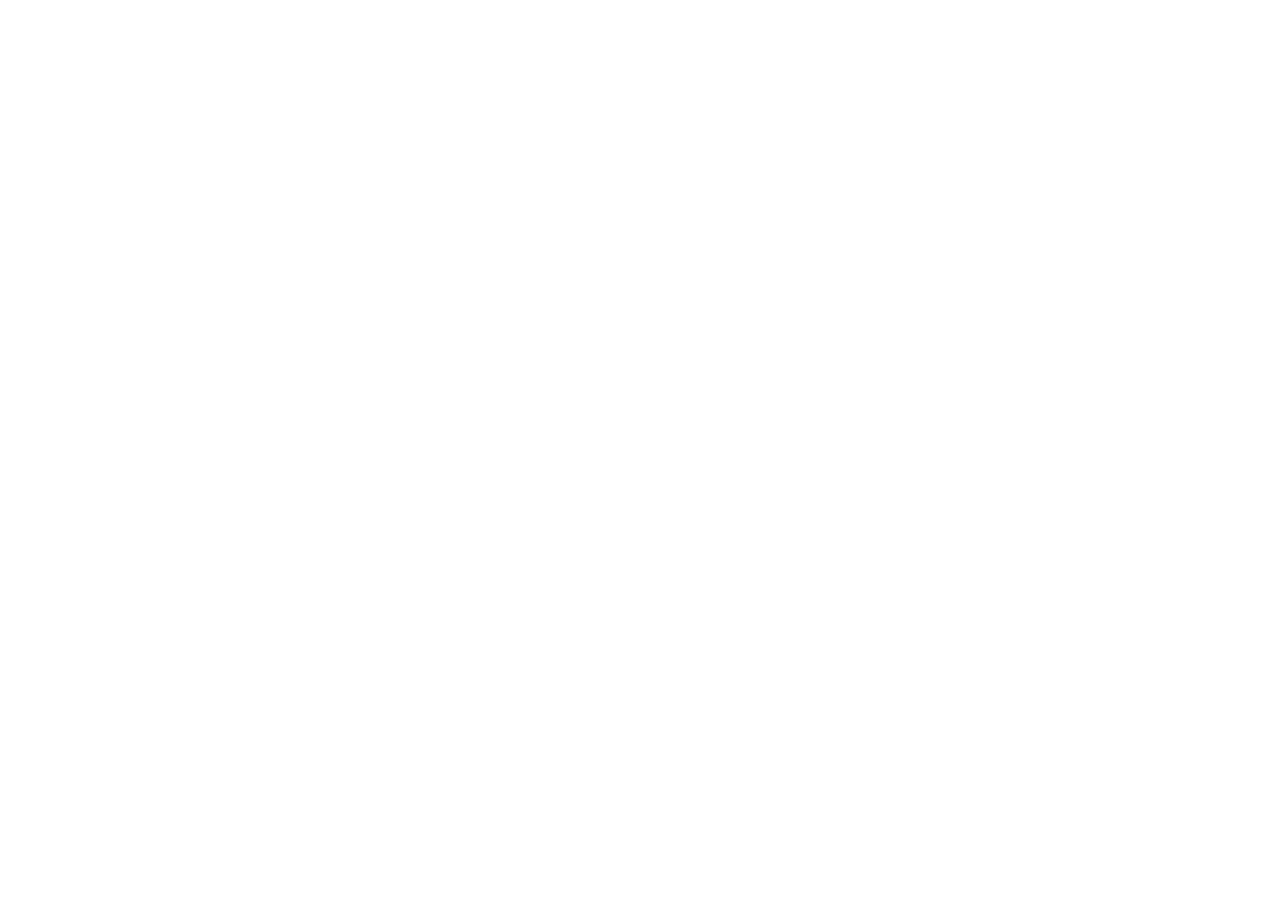
==== src/index.html @ 75b1aa85 "完善页头页尾添加到其他网页的代码 登录的css完成" ====
<!DOCTYPE html>
<html lang="en">
<head>
    <meta charset="UTF-8">
    <meta name="viewport" content="width=device-width, initial-scale=1.0">
    <title>中关村在线企业购</title>
    <link rel="stylesheet" href="css/reset.css">
    <link rel="stylesheet" href="css/index.css">
    <link rel="stylesheet" href="css/header.css">
    <link rel="stylesheet" href="css/footer.css">
</head>
<body>
    <div class="indexHeader"></div>

    <div class="indexFooter"></div>

    <script src="https://cdn.bootcdn.net/ajax/libs/jquery/1.12.4/jquery.js"></script>
    <script src="script/header.js"></script>
    <script src="script/footer.js"></script>
    <script src="script/index.js"></script>
</body>
</html>
---- src/css/header.css ----
header {
    width: 100%;
    height: 30px;
    background-color: #f6f6f6;
    line-height: 30px;
}
.headerBox {
    width: 1200px;
    height: 100%;
    margin: 0 auto;
}
.headerBox .left {
    float: left;
}
.headerBox .right {
    float: right;
}
.headerBox a {
    color: #474747;
}
.headerBox span {
    font-size: 0;
    margin: 0 10px;
    color: #d3ccd3;
    display: inline-block;
    width: 1px;
    height: 10px;
    background: #d3ccd3;
    vertical-align: middle;
}
.header {
    width: 1200px;
    height: 112px;
    margin: 0 auto;
}
.header h1 {
    width: 329px;
    height: 58px;
    background: url(https://icon.zol-img.com.cn/ucdn/b-zol-com/1.0.2/img/logo.34b1b031.png) no-repeat;
    float: left;
    margin: 32px 15px 0 0;
    text-indent: -999px;
}
.header .search {
    width: 600px;
    height: 58px;
    margin: 30px 0 0 80px;
    float: left;
}
.header img {
    width: 80px;
    height: 80px;
    float: right;
    margin: 17px 0 0;
}
.header .searchBox {
    width: 100%;
    height: 38px;
    margin-bottom: 2px;
    position: relative;
}
.header .searchBox .searchInput {
    width: 480px;
    height: 30px;
    border: 2px solid #fd4165;
    border-top-left-radius: 40px;
    border-bottom-left-radius: 40px;
    padding: 2px 8px 2px 34px;
    position: relative;
}
.header .searchBox .searchInput::before {
    content: '';
    width: 15px;
    height: 15px;
    background: url(../img/header_fang.png) no-repeat;
    background-size: 100% 100%;
    position: absolute;
    left: 12px;
    top: 10px;
}
.header .searchBox input {
    width: 480px;
    height: 30px;
    position: absolute;
    border: none;
}
.header .searchBox a {
    width: 74px;
    height: 38px;
    position: absolute;
    top: 0;right: 0;
    border-top-right-radius: 20px;
    border-bottom-right-radius: 20px;
    background: linear-gradient(90deg,#fd4165,#fc002d);
    color: white;
    font-size: 16px;
    line-height: 38px;
    text-align: center;
}
.header .hotWord {
    width: 100%;
    height: 18px;
    line-height: 18px;
    padding-left: 15px;
}
.header .hotWord a {
    color: #666;
    
}
.header .hotWord span {
    display: inline-block;
    width: 1px;
    height: 10px;
    color: #d3ccd3;
    font-size: 0;
    margin: 0 10px;
    background: #d3ccd3;
    vertical-align: middle;
}
---- src/css/footer.css ----
footer {
    width: 100%;
    height: 140px;
    background-color: #302e2e;
    color: #999;
    position: relative;
    bottom: -140px;
}
footer .footerBox {
    width: 1200px;
    height: 100px;
    position: absolute;
    left: 0;right: 0;top: 0;bottom: 0;
    margin: auto;
}
footer .footerBox p {
    width: 1100px;
    margin-top: 13px;
}
footer .footerBox p:first-child .text {
    font-size: 14px;
}
footer .footerBox p:first-child .phone {
    font-size: 18px;
    color: #fc002d;
}
footer .footerBox p:last-child span{
    margin-right: 15px;
}
footer .footerBox>img {
    float: right;
    width: 100px;
    height: 100px;
}
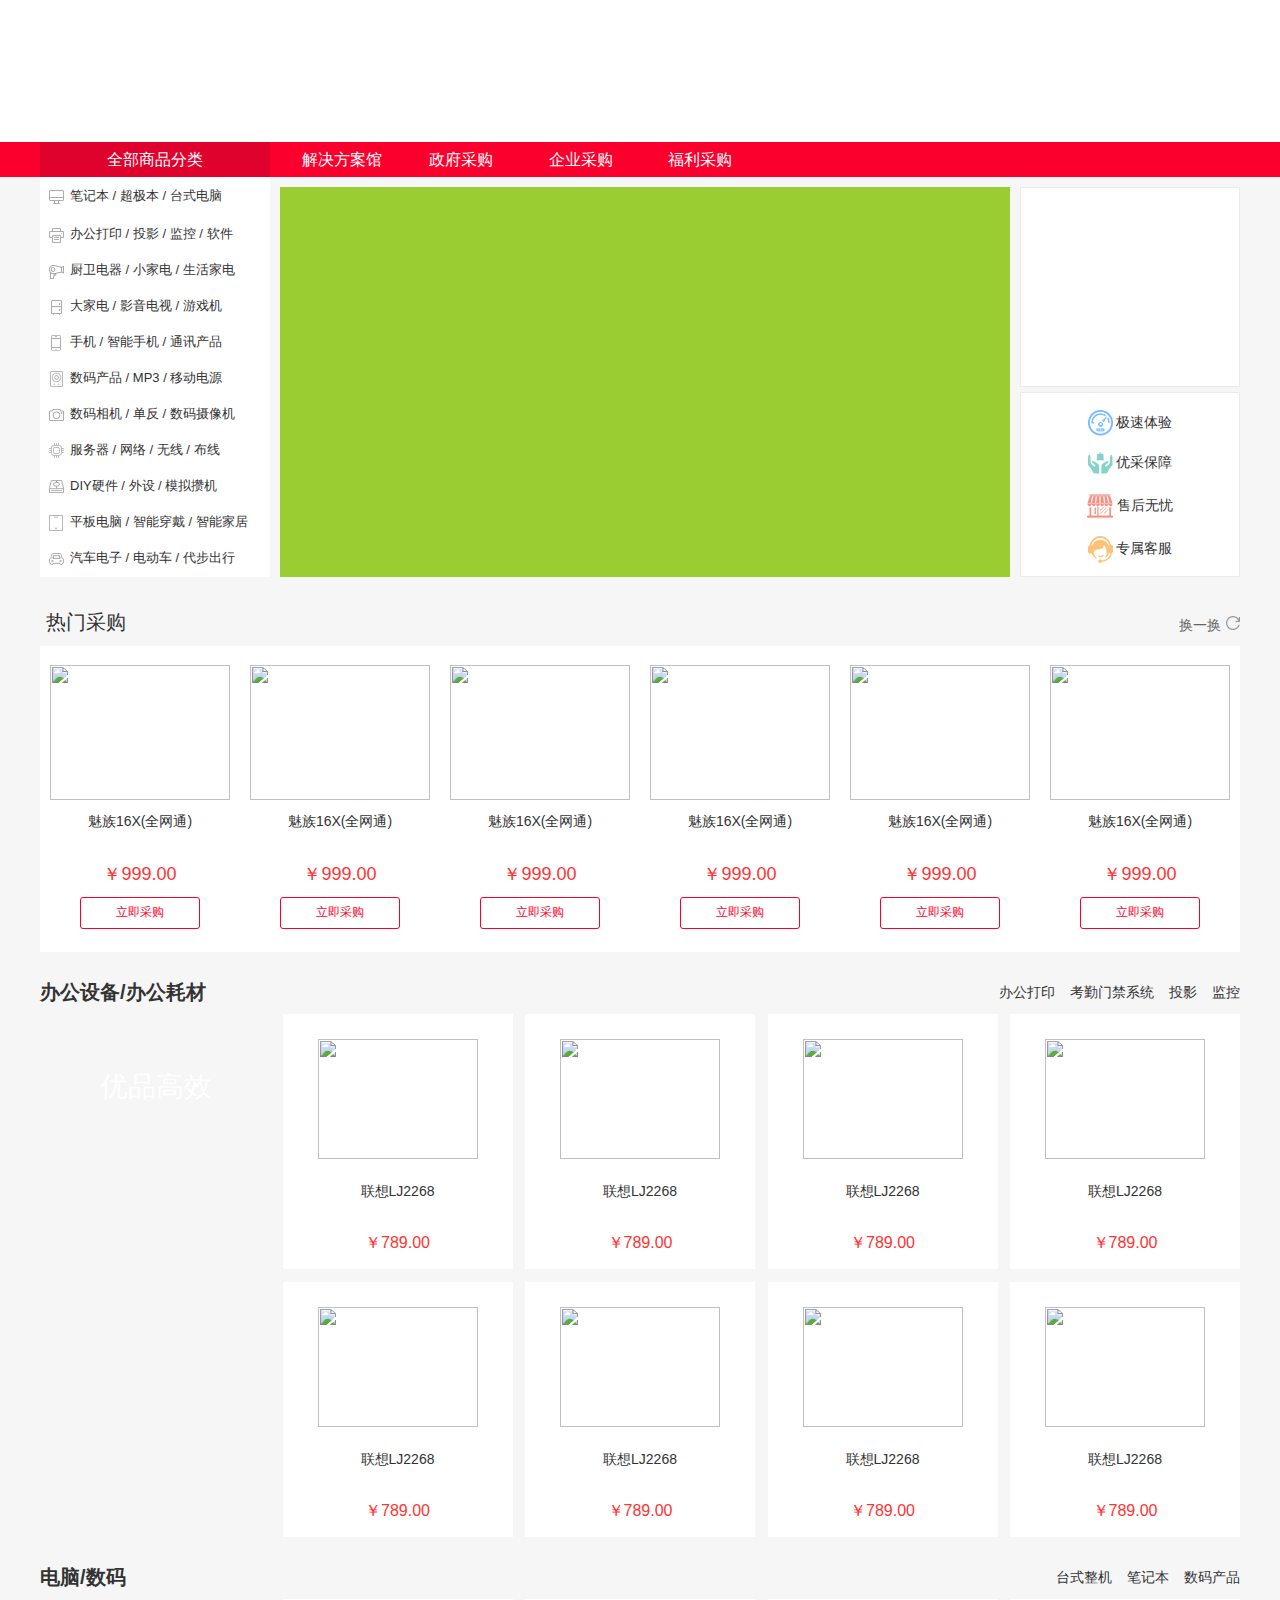
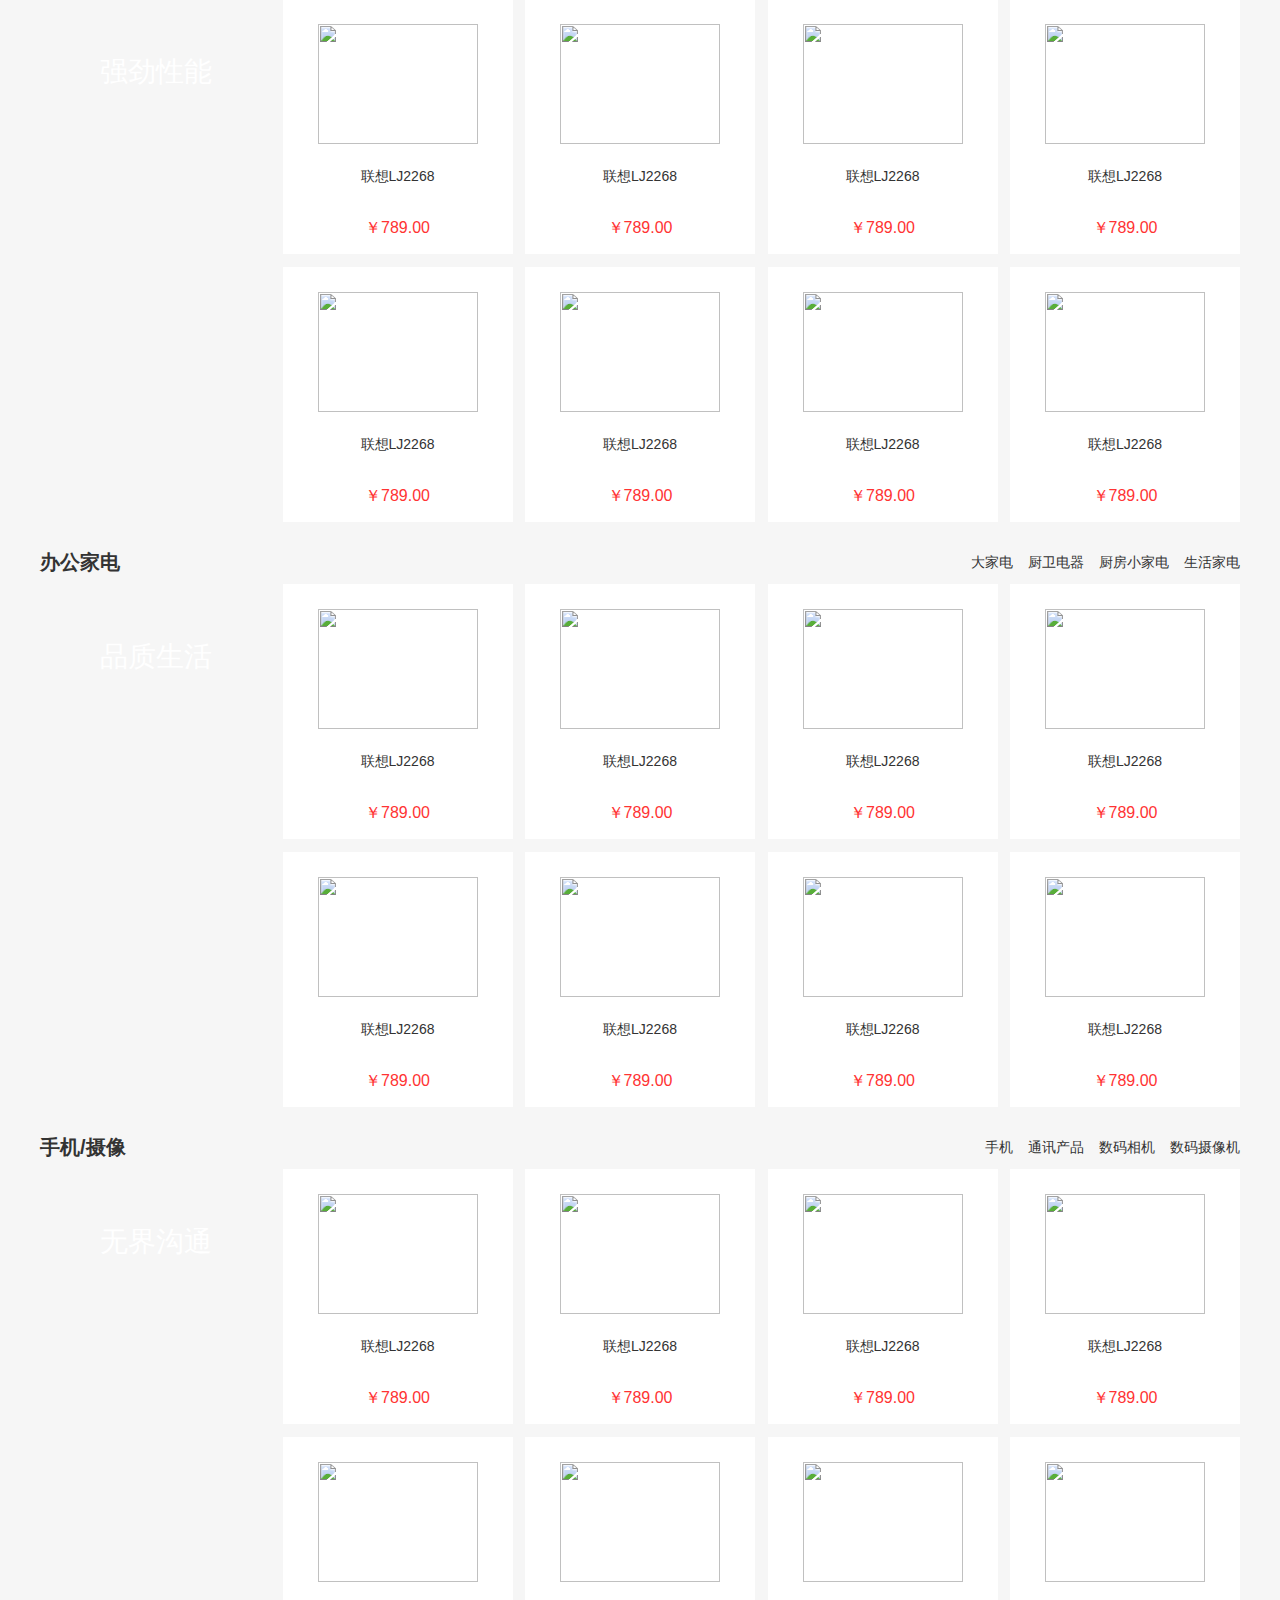
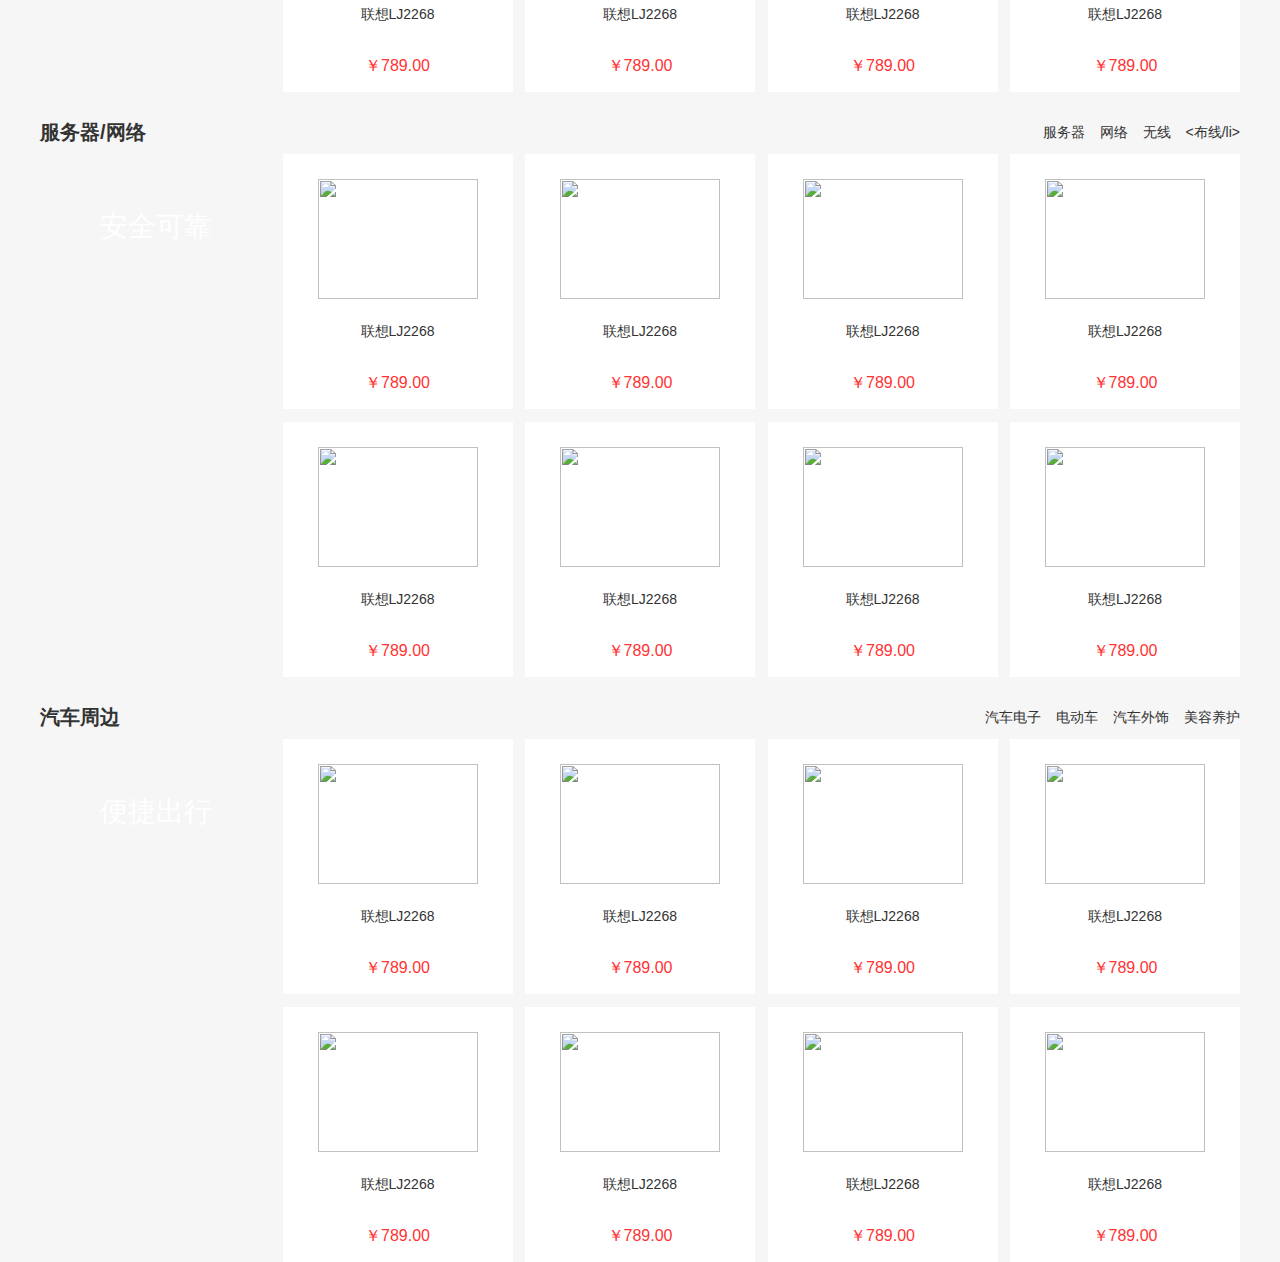
==== commit dfd53136: "首页css完成" ====
--- a/src/index.html
+++ b/src/index.html
@@ -5,13 +5,487 @@
     <meta name="viewport" content="width=device-width, initial-scale=1.0">
     <title>中关村在线企业购</title>
     <link rel="stylesheet" href="css/reset.css">
-    <link rel="stylesheet" href="css/index.css">
     <link rel="stylesheet" href="css/header.css">
     <link rel="stylesheet" href="css/footer.css">
+    <link rel="stylesheet" href="css/index.css">
 </head>
 <body>
+    <!-- 页头 -->
     <div class="indexHeader"></div>
-
+    <!-- 导航栏 -->
+    <div class="navs">
+        <div class="nav">
+            <div class="navlist">
+                <span>全部商品分类</span>
+                <ul>
+                    <li class="list1">
+                        <span>笔记本 / 超极本 / 台式电脑</span>
+                    </li>
+                    <li class="list2">
+                        <span>办公打印 / 投影 / 监控 / 软件</span>
+                    </li>
+                    <li class="list3">
+                        <span>厨卫电器 / 小家电 / 生活家电</span>
+                    </li>
+                    <li class="list4">
+                        <span>大家电 / 影音电视 / 游戏机</span>
+                    </li>
+                    <li class="list5">
+                        <span>手机 / 智能手机 / 通讯产品</span>
+                    </li>
+                    <li class="list6">
+                        <span>数码产品 / MP3 / 移动电源</span>
+                    </li>
+                    <li class="list7">
+                        <span>数码相机 / 单反 / 数码摄像机</span>
+                    </li>
+                    <li class="list8">
+                        <span>服务器 / 网络 / 无线 / 布线</span>
+                    </li>
+                    <li class="list9">
+                        <span>DIY硬件 / 外设 / 模拟攒机</span>
+                    </li>
+                    <li class="list10">
+                        <span>平板电脑 / 智能穿戴 / 智能家居</span>
+                    </li>
+                    <li class="list11">
+                        <span>汽车电子 / 电动车 / 代步出行</span>
+                    </li>
+                </ul>
+            </div>
+            <a href="#">解决方案馆</a>
+            <a href="#">政府采购</a>
+            <a href="#">企业采购</a>
+            <a href="#">福利采购</a>
+        </div>
+    </div>
+    <div class="bigBox">
+        <!-- 详情列表和导航栏 -->
+        <div class="content">
+            <!-- 轮播图 -->
+            <div class="banner"></div>
+            <div class="index_login"></div>
+            <div class="news">
+                <p>
+                    <img src="img/index_content_news1.png" alt="">
+                    <span>极速体验</span>
+                </p>
+                <p>
+                    <img src="img/index_content_news2.png" alt="">
+                    <span>优采保障</span>
+                </p>
+                <p>
+                    <img src="img/index_content_news3.png" alt="">
+                    <span>售后无忧</span>
+                </p>
+                <p>
+                    <img src="img/index_content_news4.png" alt="">
+                    <span>专属客服</span>
+                </p>
+            </div>
+        </div>
+        <!-- 热门采购 -->
+        <div class="procurement">
+            <div class="procurementtop">
+                <span>热门采购</span>
+                <span>换一换</span>
+            </div>
+            <div class="procurementcontent">
+                <ul>
+                    <li>
+                        <img src="https://mercrt-fd.zol-img.com.cn/t_s400x400/g5/M00/05/0B/ChMkJlui7riIUOZCAAD4LybxuM4AAr3ugAaTE0AAPhH540.jpg" alt="">
+                        <p>魅族16X(全网通)</p>
+                        <span>￥999.00</span>
+                        <button>立即采购</button>
+                    </li>
+                    <li>
+                        <img src="https://mercrt-fd.zol-img.com.cn/t_s400x400/g5/M00/05/0B/ChMkJlui7riIUOZCAAD4LybxuM4AAr3ugAaTE0AAPhH540.jpg" alt="">
+                        <p>魅族16X(全网通)</p>
+                        <span>￥999.00</span>
+                        <button>立即采购</button>
+                    </li>
+                    <li>
+                        <img src="https://mercrt-fd.zol-img.com.cn/t_s400x400/g5/M00/05/0B/ChMkJlui7riIUOZCAAD4LybxuM4AAr3ugAaTE0AAPhH540.jpg" alt="">
+                        <p>魅族16X(全网通)</p>
+                        <span>￥999.00</span>
+                        <button>立即采购</button>
+                    </li>
+                    <li>
+                        <img src="https://mercrt-fd.zol-img.com.cn/t_s400x400/g5/M00/05/0B/ChMkJlui7riIUOZCAAD4LybxuM4AAr3ugAaTE0AAPhH540.jpg" alt="">
+                        <p>魅族16X(全网通)</p>
+                        <span>￥999.00</span>
+                        <button>立即采购</button>
+                    </li>
+                    <li>
+                        <img src="https://mercrt-fd.zol-img.com.cn/t_s400x400/g5/M00/05/0B/ChMkJlui7riIUOZCAAD4LybxuM4AAr3ugAaTE0AAPhH540.jpg" alt="">
+                        <p>魅族16X(全网通)</p>
+                        <span>￥999.00</span>
+                        <button>立即采购</button>
+                    </li>
+                    <li>
+                        <img src="https://mercrt-fd.zol-img.com.cn/t_s400x400/g5/M00/05/0B/ChMkJlui7riIUOZCAAD4LybxuM4AAr3ugAaTE0AAPhH540.jpg" alt="">
+                        <p>魅族16X(全网通)</p>
+                        <span>￥999.00</span>
+                        <button>立即采购</button>
+                    </li>
+                </ul>
+            </div>
+        </div>
+        <!-- 分类一 -->
+        <div class="classify1 classify">
+            <div class="classifyText">
+                <span>办公设备/办公耗材</span>
+                <ul>
+                    <li>办公打印</li>
+                    <li>考勤门禁系统</li>
+                    <li>投影</li>
+                    <li>监控</li>
+                </ul>
+            </div>
+            <div class="classifyContent">
+                <div class="classify1Left classifyLeft">
+                    <span>优品高效</span>
+                </div>
+                <ul class="classifyRight">
+                    <li>
+                        <img src="https://mercrt-fd.zol-img.com.cn/t_s400x400/g5/M00/00/06/ChMkJ1vyXLeIcuRPAAC5xSbh4BkAAtPvgMlLUIAALnd778.jpg" alt="">
+                        <p>联想LJ2268</p>
+                        <span>￥789.00</span>
+                    </li>
+                    <li>
+                        <img src="https://mercrt-fd.zol-img.com.cn/t_s400x400/g5/M00/00/06/ChMkJ1vyXLeIcuRPAAC5xSbh4BkAAtPvgMlLUIAALnd778.jpg" alt="">
+                        <p>联想LJ2268</p>
+                        <span>￥789.00</span>
+                    </li>
+                    <li>
+                        <img src="https://mercrt-fd.zol-img.com.cn/t_s400x400/g5/M00/00/06/ChMkJ1vyXLeIcuRPAAC5xSbh4BkAAtPvgMlLUIAALnd778.jpg" alt="">
+                        <p>联想LJ2268</p>
+                        <span>￥789.00</span>
+                    </li>
+                    <li>
+                        <img src="https://mercrt-fd.zol-img.com.cn/t_s400x400/g5/M00/00/06/ChMkJ1vyXLeIcuRPAAC5xSbh4BkAAtPvgMlLUIAALnd778.jpg" alt="">
+                        <p>联想LJ2268</p>
+                        <span>￥789.00</span>
+                    </li>
+                    <li>
+                        <img src="https://mercrt-fd.zol-img.com.cn/t_s400x400/g5/M00/00/06/ChMkJ1vyXLeIcuRPAAC5xSbh4BkAAtPvgMlLUIAALnd778.jpg" alt="">
+                        <p>联想LJ2268</p>
+                        <span>￥789.00</span>
+                    </li>
+                    <li>
+                        <img src="https://mercrt-fd.zol-img.com.cn/t_s400x400/g5/M00/00/06/ChMkJ1vyXLeIcuRPAAC5xSbh4BkAAtPvgMlLUIAALnd778.jpg" alt="">
+                        <p>联想LJ2268</p>
+                        <span>￥789.00</span>
+                    </li>
+                    <li>
+                        <img src="https://mercrt-fd.zol-img.com.cn/t_s400x400/g5/M00/00/06/ChMkJ1vyXLeIcuRPAAC5xSbh4BkAAtPvgMlLUIAALnd778.jpg" alt="">
+                        <p>联想LJ2268</p>
+                        <span>￥789.00</span>
+                    </li>
+                    <li>
+                        <img src="https://mercrt-fd.zol-img.com.cn/t_s400x400/g5/M00/00/06/ChMkJ1vyXLeIcuRPAAC5xSbh4BkAAtPvgMlLUIAALnd778.jpg" alt="">
+                        <p>联想LJ2268</p>
+                        <span>￥789.00</span>
+                    </li>
+                </ul>
+            </div>
+        </div>
+        <!-- 分类二 -->
+        <div class="classify2 classify">
+            <div class="classifyText">
+                <span>电脑/数码</span>
+                <ul>
+                    <li>台式整机</li>
+                    <li>笔记本</li>
+                    <li>数码产品</li>
+                </ul>
+            </div>
+            <div class="classifyContent">
+                <div class="classify2Left classifyLeft">
+                    <span>强劲性能</span>
+                </div>
+                <ul class="classifyRight">
+                    <li>
+                        <img src="https://mercrt-fd.zol-img.com.cn/t_s400x400/g5/M00/00/06/ChMkJ1vyXLeIcuRPAAC5xSbh4BkAAtPvgMlLUIAALnd778.jpg" alt="">
+                        <p>联想LJ2268</p>
+                        <span>￥789.00</span>
+                    </li>
+                    <li>
+                        <img src="https://mercrt-fd.zol-img.com.cn/t_s400x400/g5/M00/00/06/ChMkJ1vyXLeIcuRPAAC5xSbh4BkAAtPvgMlLUIAALnd778.jpg" alt="">
+                        <p>联想LJ2268</p>
+                        <span>￥789.00</span>
+                    </li>
+                    <li>
+                        <img src="https://mercrt-fd.zol-img.com.cn/t_s400x400/g5/M00/00/06/ChMkJ1vyXLeIcuRPAAC5xSbh4BkAAtPvgMlLUIAALnd778.jpg" alt="">
+                        <p>联想LJ2268</p>
+                        <span>￥789.00</span>
+                    </li>
+                    <li>
+                        <img src="https://mercrt-fd.zol-img.com.cn/t_s400x400/g5/M00/00/06/ChMkJ1vyXLeIcuRPAAC5xSbh4BkAAtPvgMlLUIAALnd778.jpg" alt="">
+                        <p>联想LJ2268</p>
+                        <span>￥789.00</span>
+                    </li>
+                    <li>
+                        <img src="https://mercrt-fd.zol-img.com.cn/t_s400x400/g5/M00/00/06/ChMkJ1vyXLeIcuRPAAC5xSbh4BkAAtPvgMlLUIAALnd778.jpg" alt="">
+                        <p>联想LJ2268</p>
+                        <span>￥789.00</span>
+                    </li>
+                    <li>
+                        <img src="https://mercrt-fd.zol-img.com.cn/t_s400x400/g5/M00/00/06/ChMkJ1vyXLeIcuRPAAC5xSbh4BkAAtPvgMlLUIAALnd778.jpg" alt="">
+                        <p>联想LJ2268</p>
+                        <span>￥789.00</span>
+                    </li>
+                    <li>
+                        <img src="https://mercrt-fd.zol-img.com.cn/t_s400x400/g5/M00/00/06/ChMkJ1vyXLeIcuRPAAC5xSbh4BkAAtPvgMlLUIAALnd778.jpg" alt="">
+                        <p>联想LJ2268</p>
+                        <span>￥789.00</span>
+                    </li>
+                    <li>
+                        <img src="https://mercrt-fd.zol-img.com.cn/t_s400x400/g5/M00/00/06/ChMkJ1vyXLeIcuRPAAC5xSbh4BkAAtPvgMlLUIAALnd778.jpg" alt="">
+                        <p>联想LJ2268</p>
+                        <span>￥789.00</span>
+                    </li>
+                </ul>
+            </div>
+        </div>
+        <!-- 分类三 -->
+        <div class="classify3 classify">
+            <div class="classifyText">
+                <span>办公家电</span>
+                <ul>
+                    <li>大家电</li>
+                    <li>厨卫电器</li>
+                    <li>厨房小家电</li>
+                    <li>生活家电</li>
+                </ul>
+            </div>
+            <div class="classifyContent">
+                <div class="classify3Left classifyLeft">
+                    <span>品质生活</span>
+                </div>
+                <ul class="classifyRight">
+                    <li>
+                        <img src="https://mercrt-fd.zol-img.com.cn/t_s400x400/g5/M00/00/06/ChMkJ1vyXLeIcuRPAAC5xSbh4BkAAtPvgMlLUIAALnd778.jpg" alt="">
+                        <p>联想LJ2268</p>
+                        <span>￥789.00</span>
+                    </li>
+                    <li>
+                        <img src="https://mercrt-fd.zol-img.com.cn/t_s400x400/g5/M00/00/06/ChMkJ1vyXLeIcuRPAAC5xSbh4BkAAtPvgMlLUIAALnd778.jpg" alt="">
+                        <p>联想LJ2268</p>
+                        <span>￥789.00</span>
+                    </li>
+                    <li>
+                        <img src="https://mercrt-fd.zol-img.com.cn/t_s400x400/g5/M00/00/06/ChMkJ1vyXLeIcuRPAAC5xSbh4BkAAtPvgMlLUIAALnd778.jpg" alt="">
+                        <p>联想LJ2268</p>
+                        <span>￥789.00</span>
+                    </li>
+                    <li>
+                        <img src="https://mercrt-fd.zol-img.com.cn/t_s400x400/g5/M00/00/06/ChMkJ1vyXLeIcuRPAAC5xSbh4BkAAtPvgMlLUIAALnd778.jpg" alt="">
+                        <p>联想LJ2268</p>
+                        <span>￥789.00</span>
+                    </li>
+                    <li>
+                        <img src="https://mercrt-fd.zol-img.com.cn/t_s400x400/g5/M00/00/06/ChMkJ1vyXLeIcuRPAAC5xSbh4BkAAtPvgMlLUIAALnd778.jpg" alt="">
+                        <p>联想LJ2268</p>
+                        <span>￥789.00</span>
+                    </li>
+                    <li>
+                        <img src="https://mercrt-fd.zol-img.com.cn/t_s400x400/g5/M00/00/06/ChMkJ1vyXLeIcuRPAAC5xSbh4BkAAtPvgMlLUIAALnd778.jpg" alt="">
+                        <p>联想LJ2268</p>
+                        <span>￥789.00</span>
+                    </li>
+                    <li>
+                        <img src="https://mercrt-fd.zol-img.com.cn/t_s400x400/g5/M00/00/06/ChMkJ1vyXLeIcuRPAAC5xSbh4BkAAtPvgMlLUIAALnd778.jpg" alt="">
+                        <p>联想LJ2268</p>
+                        <span>￥789.00</span>
+                    </li>
+                    <li>
+                        <img src="https://mercrt-fd.zol-img.com.cn/t_s400x400/g5/M00/00/06/ChMkJ1vyXLeIcuRPAAC5xSbh4BkAAtPvgMlLUIAALnd778.jpg" alt="">
+                        <p>联想LJ2268</p>
+                        <span>￥789.00</span>
+                    </li>
+                </ul>
+            </div>
+        </div>
+        <!-- 分类四 -->
+        <div class="classify4 classify">
+            <div class="classifyText">
+                <span>手机/摄像</span>
+                <ul>
+                    <li>手机</li>
+                    <li>通讯产品</li>
+                    <li>数码相机</li>
+                    <li>数码摄像机</li>
+                </ul>
+            </div>
+            <div class="classifyContent">
+                <div class="classify4Left classifyLeft">
+                    <span>无界沟通</span>
+                </div>
+                <ul class="classifyRight">
+                    <li>
+                        <img src="https://mercrt-fd.zol-img.com.cn/t_s400x400/g5/M00/00/06/ChMkJ1vyXLeIcuRPAAC5xSbh4BkAAtPvgMlLUIAALnd778.jpg" alt="">
+                        <p>联想LJ2268</p>
+                        <span>￥789.00</span>
+                    </li>
+                    <li>
+                        <img src="https://mercrt-fd.zol-img.com.cn/t_s400x400/g5/M00/00/06/ChMkJ1vyXLeIcuRPAAC5xSbh4BkAAtPvgMlLUIAALnd778.jpg" alt="">
+                        <p>联想LJ2268</p>
+                        <span>￥789.00</span>
+                    </li>
+                    <li>
+                        <img src="https://mercrt-fd.zol-img.com.cn/t_s400x400/g5/M00/00/06/ChMkJ1vyXLeIcuRPAAC5xSbh4BkAAtPvgMlLUIAALnd778.jpg" alt="">
+                        <p>联想LJ2268</p>
+                        <span>￥789.00</span>
+                    </li>
+                    <li>
+                        <img src="https://mercrt-fd.zol-img.com.cn/t_s400x400/g5/M00/00/06/ChMkJ1vyXLeIcuRPAAC5xSbh4BkAAtPvgMlLUIAALnd778.jpg" alt="">
+                        <p>联想LJ2268</p>
+                        <span>￥789.00</span>
+                    </li>
+                    <li>
+                        <img src="https://mercrt-fd.zol-img.com.cn/t_s400x400/g5/M00/00/06/ChMkJ1vyXLeIcuRPAAC5xSbh4BkAAtPvgMlLUIAALnd778.jpg" alt="">
+                        <p>联想LJ2268</p>
+                        <span>￥789.00</span>
+                    </li>
+                    <li>
+                        <img src="https://mercrt-fd.zol-img.com.cn/t_s400x400/g5/M00/00/06/ChMkJ1vyXLeIcuRPAAC5xSbh4BkAAtPvgMlLUIAALnd778.jpg" alt="">
+                        <p>联想LJ2268</p>
+                        <span>￥789.00</span>
+                    </li>
+                    <li>
+                        <img src="https://mercrt-fd.zol-img.com.cn/t_s400x400/g5/M00/00/06/ChMkJ1vyXLeIcuRPAAC5xSbh4BkAAtPvgMlLUIAALnd778.jpg" alt="">
+                        <p>联想LJ2268</p>
+                        <span>￥789.00</span>
+                    </li>
+                    <li>
+                        <img src="https://mercrt-fd.zol-img.com.cn/t_s400x400/g5/M00/00/06/ChMkJ1vyXLeIcuRPAAC5xSbh4BkAAtPvgMlLUIAALnd778.jpg" alt="">
+                        <p>联想LJ2268</p>
+                        <span>￥789.00</span>
+                    </li>
+                </ul>
+            </div>
+        </div>
+        <!-- 分类五 -->
+        <div class="classify5 classify">
+            <div class="classifyText">
+                <span>服务器/网络</span>
+                <ul>
+                    <li>服务器</li>
+                    <li>网络</li>
+                    <li>无线</li>
+                    <li><布线/li>
+                </ul>
+            </div>
+            <div class="classifyContent">
+                <div class="classify5Left classifyLeft">
+                    <span>安全可靠</span>
+                </div>
+                <ul class="classifyRight">
+                    <li>
+                        <img src="https://mercrt-fd.zol-img.com.cn/t_s400x400/g5/M00/00/06/ChMkJ1vyXLeIcuRPAAC5xSbh4BkAAtPvgMlLUIAALnd778.jpg" alt="">
+                        <p>联想LJ2268</p>
+                        <span>￥789.00</span>
+                    </li>
+                    <li>
+                        <img src="https://mercrt-fd.zol-img.com.cn/t_s400x400/g5/M00/00/06/ChMkJ1vyXLeIcuRPAAC5xSbh4BkAAtPvgMlLUIAALnd778.jpg" alt="">
+                        <p>联想LJ2268</p>
+                        <span>￥789.00</span>
+                    </li>
+                    <li>
+                        <img src="https://mercrt-fd.zol-img.com.cn/t_s400x400/g5/M00/00/06/ChMkJ1vyXLeIcuRPAAC5xSbh4BkAAtPvgMlLUIAALnd778.jpg" alt="">
+                        <p>联想LJ2268</p>
+                        <span>￥789.00</span>
+                    </li>
+                    <li>
+                        <img src="https://mercrt-fd.zol-img.com.cn/t_s400x400/g5/M00/00/06/ChMkJ1vyXLeIcuRPAAC5xSbh4BkAAtPvgMlLUIAALnd778.jpg" alt="">
+                        <p>联想LJ2268</p>
+                        <span>￥789.00</span>
+                    </li>
+                    <li>
+                        <img src="https://mercrt-fd.zol-img.com.cn/t_s400x400/g5/M00/00/06/ChMkJ1vyXLeIcuRPAAC5xSbh4BkAAtPvgMlLUIAALnd778.jpg" alt="">
+                        <p>联想LJ2268</p>
+                        <span>￥789.00</span>
+                    </li>
+                    <li>
+                        <img src="https://mercrt-fd.zol-img.com.cn/t_s400x400/g5/M00/00/06/ChMkJ1vyXLeIcuRPAAC5xSbh4BkAAtPvgMlLUIAALnd778.jpg" alt="">
+                        <p>联想LJ2268</p>
+                        <span>￥789.00</span>
+                    </li>
+                    <li>
+                        <img src="https://mercrt-fd.zol-img.com.cn/t_s400x400/g5/M00/00/06/ChMkJ1vyXLeIcuRPAAC5xSbh4BkAAtPvgMlLUIAALnd778.jpg" alt="">
+                        <p>联想LJ2268</p>
+                        <span>￥789.00</span>
+                    </li>
+                    <li>
+                        <img src="https://mercrt-fd.zol-img.com.cn/t_s400x400/g5/M00/00/06/ChMkJ1vyXLeIcuRPAAC5xSbh4BkAAtPvgMlLUIAALnd778.jpg" alt="">
+                        <p>联想LJ2268</p>
+                        <span>￥789.00</span>
+                    </li>
+                </ul>
+            </div>
+        </div>
+        <!-- 分类六 -->
+        <div class="classify6 classify">
+            <div class="classifyText">
+                <span>汽车周边</span>
+                <ul>
+                    <li>汽车电子</li>
+                    <li>电动车</li>
+                    <li>汽车外饰</li>
+                    <li>美容养护</li>
+                </ul>
+            </div>
+            <div class="classifyContent">
+                <div class="classify6Left classifyLeft">
+                    <span>便捷出行</span>
+                </div>
+                <ul class="classifyRight">
+                    <li>
+                        <img src="https://mercrt-fd.zol-img.com.cn/t_s400x400/g5/M00/00/06/ChMkJ1vyXLeIcuRPAAC5xSbh4BkAAtPvgMlLUIAALnd778.jpg" alt="">
+                        <p>联想LJ2268</p>
+                        <span>￥789.00</span>
+                    </li>
+                    <li>
+                        <img src="https://mercrt-fd.zol-img.com.cn/t_s400x400/g5/M00/00/06/ChMkJ1vyXLeIcuRPAAC5xSbh4BkAAtPvgMlLUIAALnd778.jpg" alt="">
+                        <p>联想LJ2268</p>
+                        <span>￥789.00</span>
+                    </li>
+                    <li>
+                        <img src="https://mercrt-fd.zol-img.com.cn/t_s400x400/g5/M00/00/06/ChMkJ1vyXLeIcuRPAAC5xSbh4BkAAtPvgMlLUIAALnd778.jpg" alt="">
+                        <p>联想LJ2268</p>
+                        <span>￥789.00</span>
+                    </li>
+                    <li>
+                        <img src="https://mercrt-fd.zol-img.com.cn/t_s400x400/g5/M00/00/06/ChMkJ1vyXLeIcuRPAAC5xSbh4BkAAtPvgMlLUIAALnd778.jpg" alt="">
+                        <p>联想LJ2268</p>
+                        <span>￥789.00</span>
+                    </li>
+                    <li>
+                        <img src="https://mercrt-fd.zol-img.com.cn/t_s400x400/g5/M00/00/06/ChMkJ1vyXLeIcuRPAAC5xSbh4BkAAtPvgMlLUIAALnd778.jpg" alt="">
+                        <p>联想LJ2268</p>
+                        <span>￥789.00</span>
+                    </li>
+                    <li>
+                        <img src="https://mercrt-fd.zol-img.com.cn/t_s400x400/g5/M00/00/06/ChMkJ1vyXLeIcuRPAAC5xSbh4BkAAtPvgMlLUIAALnd778.jpg" alt="">
+                        <p>联想LJ2268</p>
+                        <span>￥789.00</span>
+                    </li>
+                    <li>
+                        <img src="https://mercrt-fd.zol-img.com.cn/t_s400x400/g5/M00/00/06/ChMkJ1vyXLeIcuRPAAC5xSbh4BkAAtPvgMlLUIAALnd778.jpg" alt="">
+                        <p>联想LJ2268</p>
+                        <span>￥789.00</span>
+                    </li>
+                    <li>
+                        <img src="https://mercrt-fd.zol-img.com.cn/t_s400x400/g5/M00/00/06/ChMkJ1vyXLeIcuRPAAC5xSbh4BkAAtPvgMlLUIAALnd778.jpg" alt="">
+                        <p>联想LJ2268</p>
+                        <span>￥789.00</span>
+                    </li>
+                </ul>
+            </div>
+        </div>
+    </div>
+    <!-- 页尾 -->
     <div class="indexFooter"></div>
 
     <script src="https://cdn.bootcdn.net/ajax/libs/jquery/1.12.4/jquery.js"></script>
--- a/src/css/footer.css
+++ b/src/css/footer.css
@@ -4,7 +4,6 @@
     background-color: #302e2e;
     color: #999;
     position: relative;
-    bottom: -140px;
 }
 footer .footerBox {
     width: 1200px;
--- a/src/css/index.css
+++ b/src/css/index.css
@@ -0,0 +1,371 @@
+.indexHeader {
+  height: 142px;
+}
+
+.bigBox {
+  background-color: #f6f6f6;
+}
+
+.navs {
+  width: 100%;
+  height: 35px;
+  line-height: 35px;
+  background: #fc002d;
+  color: white;
+  font-size: 16px;
+}
+
+.nav {
+  width: 1200px;
+  height: 100%;
+  margin: 0 auto;
+}
+.nav .navlist {
+  width: 230px;
+  height: 100%;
+  display: inline-block;
+  text-align: center;
+  background: #df022d;
+  margin-right: 10px;
+  position: relative;
+}
+.nav .navlist ul {
+  width: 100%;
+  position: absolute;
+  top: 35px;
+  left: 0;
+  background-color: white;
+}
+.nav .navlist ul li {
+  height: 36px;
+  line-height: 38px;
+  color: #333;
+  font-size: 13px;
+  text-align: left;
+  padding-left: 30px;
+  position: relative;
+}
+.nav .navlist ul li::before {
+  content: '';
+  display: inline-block;
+  width: 17px;
+  height: 18px;
+  background: url(../img/index_nav_li.png) no-repeat;
+  position: absolute;
+  left: 8px;
+  top: 11px;
+}
+.nav .navlist ul li:hover {
+  background: #fc002d;
+  color: #fff;
+}
+.nav .navlist ul li:hover::before {
+  background-image: url(../img/index_nav_li_hover.png);
+}
+.nav a {
+  width: 115px;
+  height: 100%;
+  display: inline-block;
+  color: white;
+  text-align: center;
+}
+.nav a:hover {
+  background: #df022d;
+}
+
+.nav .navlist ul .list1 {
+  height: 38px;
+}
+.nav .navlist ul .list1::before {
+  background-position-y: 1px;
+}
+
+.nav .navlist ul .list2::before {
+  background-position-y: -32px;
+}
+
+.nav .navlist ul .list3::before {
+  background-position-y: -67px;
+}
+
+.nav .navlist ul .list4::before {
+  background-position-y: -101px;
+}
+
+.nav .navlist ul .list5::before {
+  background-position-y: -134px;
+}
+
+.nav .navlist ul .list6::before {
+  background-position-y: -168px;
+}
+
+.nav .navlist ul .list7::before {
+  background-position-y: -202px;
+}
+
+.nav .navlist ul .list8::before {
+  background-position-y: -237px;
+}
+
+.nav .navlist ul .list9::before {
+  background-position-y: -271px;
+}
+
+.nav .navlist ul .list10::before {
+  background-position-y: -304px;
+}
+
+.nav .navlist ul .list11 {
+  height: 38px;
+}
+.nav .navlist ul .list11::before {
+  background-position-y: -339px;
+}
+
+.content {
+  width: 1200px;
+  height: 400px;
+  margin: 0 auto 34px;
+  position: relative;
+}
+.content .banner {
+  width: 730px;
+  height: 390px;
+  position: absolute;
+  top: 10px;
+  left: 240px;
+  background-color: yellowgreen;
+}
+.content .index_login, .content .news {
+  width: 218px;
+  position: absolute;
+  right: 0;
+  background-color: white;
+  border: 1px solid #ebebeb;
+}
+.content .index_login {
+  height: 198px;
+  top: 10px;
+}
+.content .news {
+  height: 183px;
+  bottom: 0px;
+}
+.content .news p {
+  width: 100%;
+  height: 26px;
+  text-align: center;
+  font-size: 14px;
+  margin-bottom: 16px;
+}
+.content .news p img {
+  vertical-align: middle;
+}
+.content .news p:first-child {
+  margin-top: 17px;
+}
+
+.procurement {
+  width: 1200px;
+  height: 341px;
+  margin: 0 auto;
+}
+
+.procurementtop {
+  width: 100%;
+  height: 28px;
+}
+.procurementtop span:first-child {
+  height: 100%;
+  font-size: 20px;
+  color: #333;
+  float: left;
+  margin-left: 6px;
+}
+.procurementtop span:last-child {
+  height: 100%;
+  font-size: 14px;
+  color: #666;
+  float: right;
+  line-height: 28px;
+}
+.procurementtop span:last-child::after {
+  content: '';
+  display: inline-block;
+  width: 14px;
+  height: 14px;
+  margin-left: 5px;
+  background: url(../img/index_procurement.png);
+}
+
+.procurementcontent {
+  width: 1200px;
+  height: 306px;
+  margin-top: 7px;
+}
+.procurementcontent ul {
+  width: 100%;
+  height: 100%;
+  background-color: white;
+}
+.procurementcontent ul li {
+  width: 200px;
+  height: 100%;
+  float: left;
+}
+.procurementcontent ul li img {
+  width: 180px;
+  height: 135px;
+  margin: 19px 10px 0;
+}
+.procurementcontent ul li p {
+  width: 181px;
+  height: 40px;
+  font-size: 14px;
+  margin: 10px auto;
+  text-align: center;
+}
+.procurementcontent ul li span {
+  display: block;
+  width: 100%;
+  color: #f33;
+  font-size: 18px;
+  text-align: center;
+}
+.procurementcontent ul li button {
+  display: block;
+  width: 120px;
+  height: 32px;
+  color: #fc002d;
+  margin-top: 13px;
+  background-color: white;
+  border: 1px solid #fc002d;
+  border-radius: 3px;
+  margin: 13px auto 0;
+}
+.procurementcontent ul li:hover img {
+  width: 189px;
+  height: 142px;
+  margin: 12px 5.5px 0;
+}
+.procurementcontent ul li:hover p {
+  color: #fc002d;
+}
+
+.classify {
+  width: 1200px;
+  height: 565px;
+  margin: 0 auto;
+  margin-top: 20px;
+}
+
+.classifyText {
+  width: 100%;
+  height: 40px;
+  margin-bottom: 2px;
+}
+.classifyText span {
+  display: inline-block;
+  height: 40px;
+  line-height: 40px;
+  font-size: 20px;
+  font-weight: bold;
+}
+.classifyText ul {
+  float: right;
+  height: 40px;
+  line-height: 40px;
+}
+.classifyText ul li {
+  float: left;
+  font-size: 14px;
+  margin-left: 15px;
+}
+.classifyText ul li:hover {
+  color: #fc002d;
+}
+
+.classifyContent {
+  width: 100%;
+  height: 523px;
+}
+.classifyContent .classifyLeft {
+  width: 230px;
+  height: 100%;
+  float: left;
+  position: relative;
+}
+.classifyContent .classifyLeft span {
+  font-size: 28px;
+  color: white;
+  position: absolute;
+  left: 60px;
+  top: 57px;
+}
+.classifyContent .classifyRight {
+  width: 970px;
+  height: 100%;
+  float: left;
+}
+.classifyContent .classifyRight li {
+  width: 230px;
+  height: 255px;
+  float: left;
+  margin: 0 0 13px 12.5px;
+  background-color: white;
+}
+.classifyContent .classifyRight li img {
+  width: 160px;
+  height: 120px;
+  margin: 25px 35px 0;
+}
+.classifyContent .classifyRight li p {
+  width: 183px;
+  height: 35px;
+  font-size: 14px;
+  margin: 21px auto 0;
+  text-align: center;
+}
+.classifyContent .classifyRight li span {
+  display: block;
+  width: 100%;
+  font-size: 16px;
+  color: #f33;
+  text-align: center;
+  margin-top: 15px;
+}
+.classifyContent .classifyRight li:hover img {
+  width: 176px;
+  height: 132px;
+  margin: 13px 27px 0;
+}
+.classifyContent .classifyRight li:hover p {
+  color: #fc002d;
+}
+
+.classify1Left {
+  background: url(https://icon.zol-img.com.cn/ucdn/b-zol-com/1.0.2/img/floor01.ce043a8d.jpg) no-repeat;
+}
+
+.classify2Left {
+  background: url(https://icon.zol-img.com.cn/ucdn/b-zol-com/1.0.2/img/floor02.cfb61c0c.jpg) no-repeat;
+}
+
+.classify3Left {
+  background: url(https://icon.zol-img.com.cn/ucdn/b-zol-com/1.0.2/img/floor03.41be7eec.jpg) no-repeat;
+}
+
+.classify4Left {
+  background: url(https://icon.zol-img.com.cn/ucdn/b-zol-com/1.0.2/img/floor04.06c3415b.jpg) no-repeat;
+}
+
+.classify5Left {
+  background: url(https://icon.zol-img.com.cn/ucdn/b-zol-com/1.0.2/img/floor05.e4b55abb.jpg) no-repeat;
+}
+
+.classify6Left {
+  background: url(https://icon.zol-img.com.cn/ucdn/b-zol-com/1.0.2/img/floor06.9b772be5.jpg) no-repeat;
+}
+
+/*# sourceMappingURL=index.css.map */
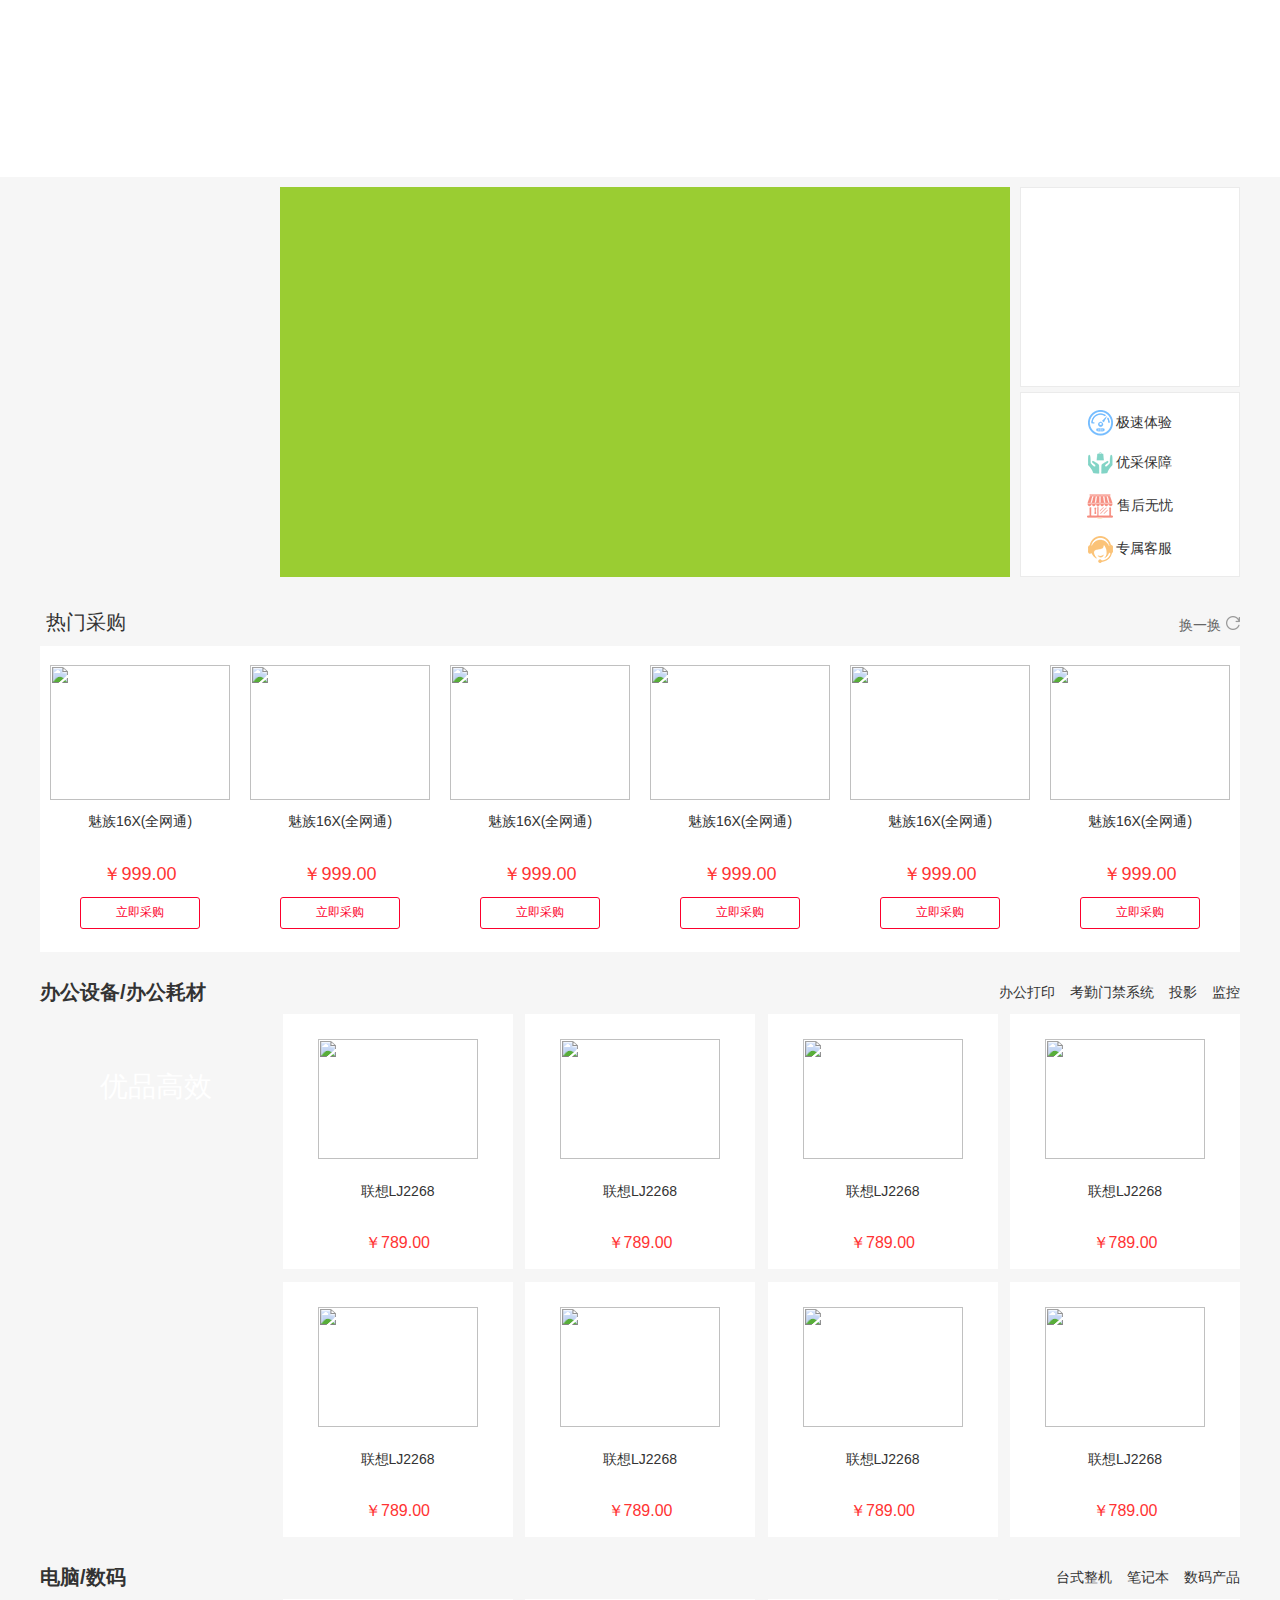
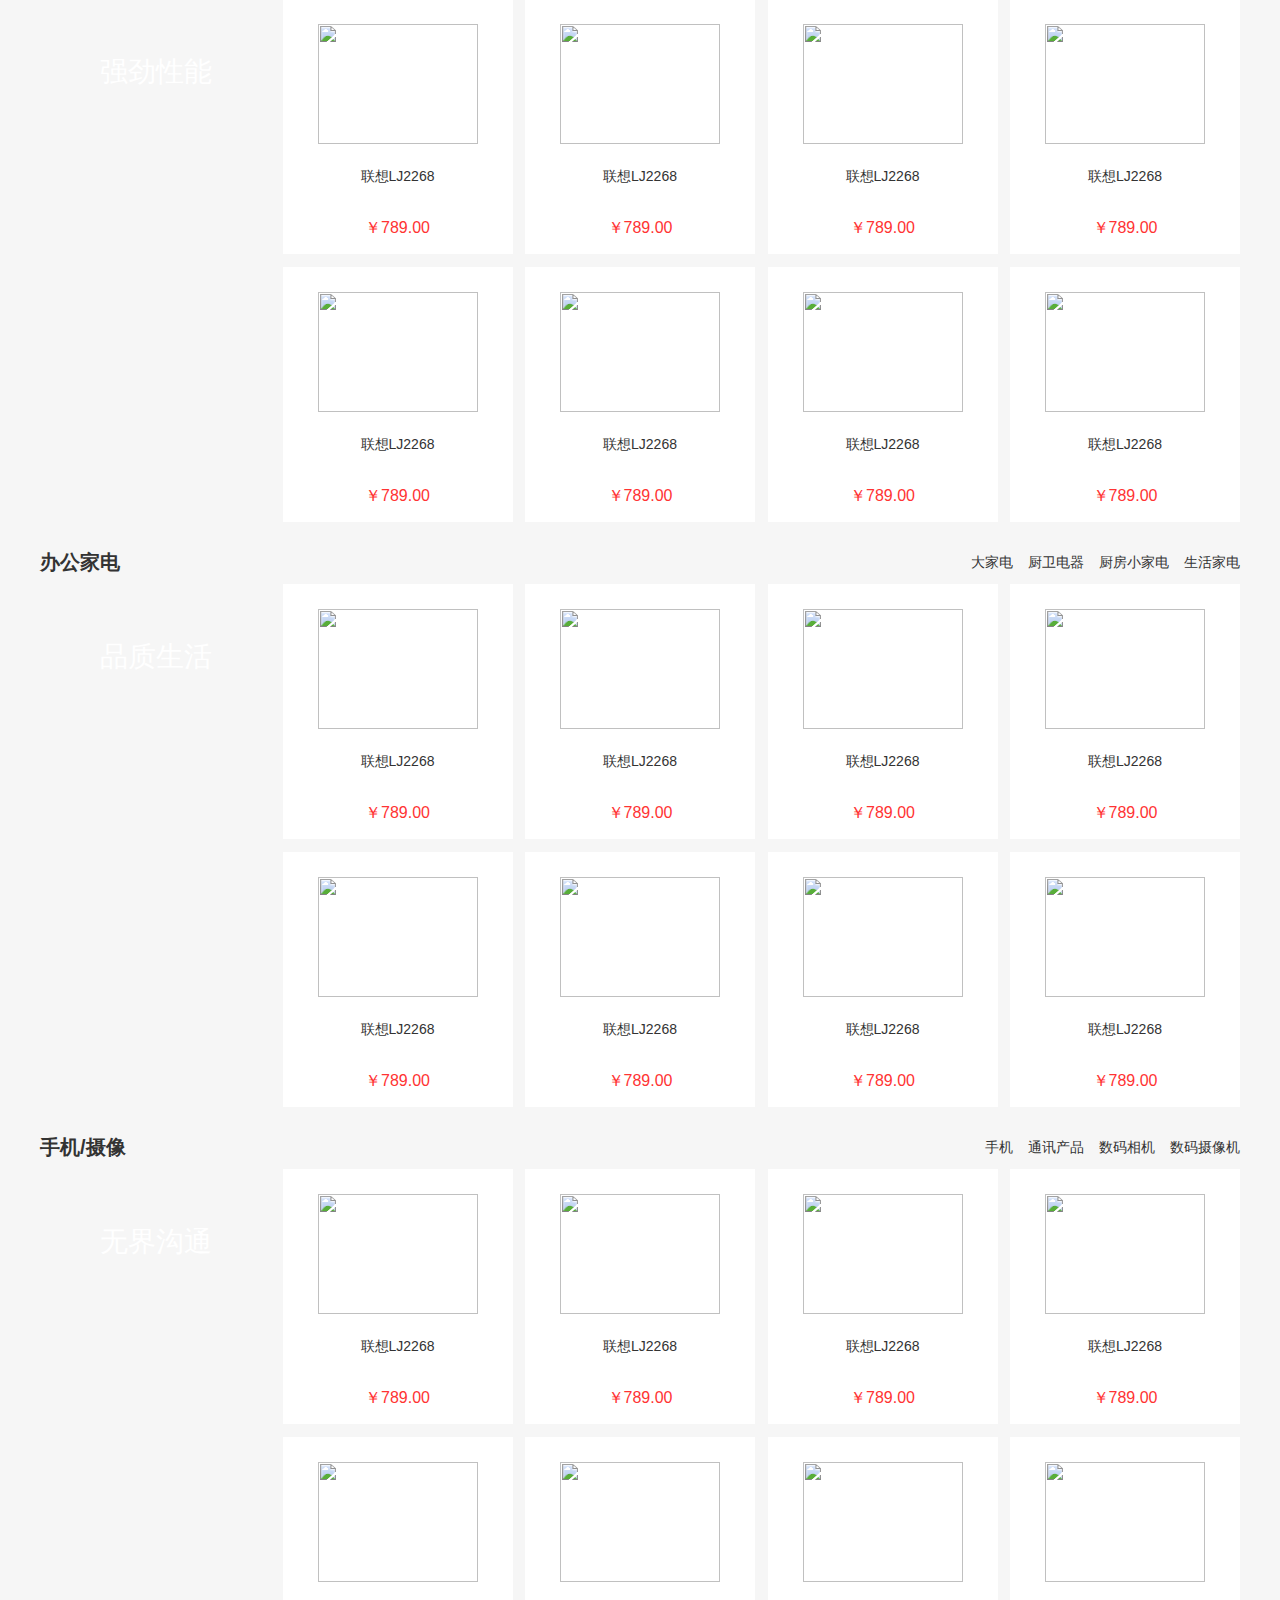
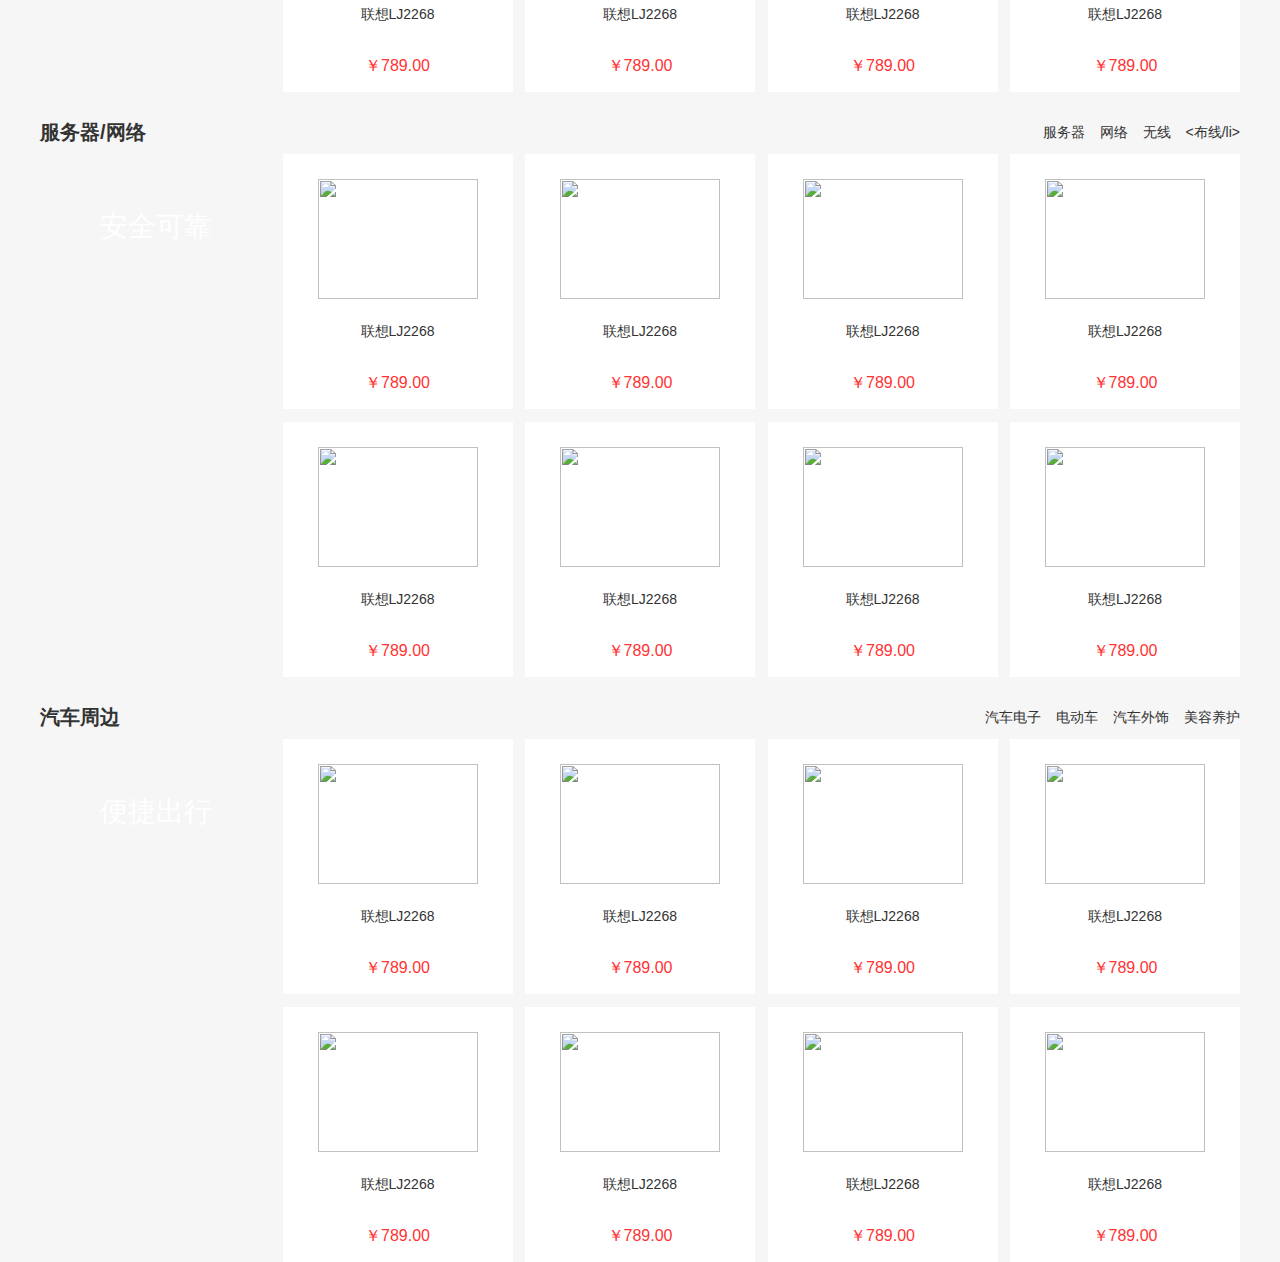
==== commit b7ab15ca: "将导航栏加入公共页头" ====
--- a/src/index.html
+++ b/src/index.html
@@ -12,53 +12,6 @@
 <body>
     <!-- 页头 -->
     <div class="indexHeader"></div>
-    <!-- 导航栏 -->
-    <div class="navs">
-        <div class="nav">
-            <div class="navlist">
-                <span>全部商品分类</span>
-                <ul>
-                    <li class="list1">
-                        <span>笔记本 / 超极本 / 台式电脑</span>
-                    </li>
-                    <li class="list2">
-                        <span>办公打印 / 投影 / 监控 / 软件</span>
-                    </li>
-                    <li class="list3">
-                        <span>厨卫电器 / 小家电 / 生活家电</span>
-                    </li>
-                    <li class="list4">
-                        <span>大家电 / 影音电视 / 游戏机</span>
-                    </li>
-                    <li class="list5">
-                        <span>手机 / 智能手机 / 通讯产品</span>
-                    </li>
-                    <li class="list6">
-                        <span>数码产品 / MP3 / 移动电源</span>
-                    </li>
-                    <li class="list7">
-                        <span>数码相机 / 单反 / 数码摄像机</span>
-                    </li>
-                    <li class="list8">
-                        <span>服务器 / 网络 / 无线 / 布线</span>
-                    </li>
-                    <li class="list9">
-                        <span>DIY硬件 / 外设 / 模拟攒机</span>
-                    </li>
-                    <li class="list10">
-                        <span>平板电脑 / 智能穿戴 / 智能家居</span>
-                    </li>
-                    <li class="list11">
-                        <span>汽车电子 / 电动车 / 代步出行</span>
-                    </li>
-                </ul>
-            </div>
-            <a href="#">解决方案馆</a>
-            <a href="#">政府采购</a>
-            <a href="#">企业采购</a>
-            <a href="#">福利采购</a>
-        </div>
-    </div>
     <div class="bigBox">
         <!-- 详情列表和导航栏 -->
         <div class="content">
--- a/src/css/header.css
+++ b/src/css/header.css
@@ -116,4 +116,121 @@
     margin: 0 10px;
     background: #d3ccd3;
     vertical-align: middle;
-}+}
+.navs {
+    width: 100%;
+    height: 35px;
+    line-height: 35px;
+    background: #fc002d;
+    color: white;
+    font-size: 16px;
+  }
+  
+  .nav {
+    width: 1200px;
+    height: 100%;
+    margin: 0 auto;
+  }
+  .nav .navlist {
+    width: 230px;
+    height: 100%;
+    display: inline-block;
+    text-align: center;
+    background: #df022d;
+    margin-right: 10px;
+    position: relative;
+  }
+  .nav .navlist ul {
+    width: 100%;
+    position: absolute;
+    top: 35px;
+    left: 0;
+    background-color: white;
+    z-index: 999;
+  }
+  .nav .navlist ul li {
+    height: 36px;
+    line-height: 38px;
+    color: #333;
+    font-size: 13px;
+    text-align: left;
+    padding-left: 30px;
+    position: relative;
+  }
+  .nav .navlist ul li::before {
+    content: '';
+    display: inline-block;
+    width: 17px;
+    height: 18px;
+    background: url(../img/index_nav_li.png) no-repeat;
+    position: absolute;
+    left: 8px;
+    top: 11px;
+  }
+  .nav .navlist ul li:hover {
+    background: #fc002d;
+    color: #fff;
+  }
+  .nav .navlist ul li:hover::before {
+    background-image: url(../img/index_nav_li_hover.png);
+  }
+  .nav a {
+    width: 115px;
+    height: 100%;
+    display: inline-block;
+    color: white;
+    text-align: center;
+  }
+  .nav a:hover {
+    background: #df022d;
+  }
+  
+  .nav .navlist ul .list1 {
+    height: 38px;
+  }
+  .nav .navlist ul .list1::before {
+    background-position-y: 1px;
+  }
+  
+  .nav .navlist ul .list2::before {
+    background-position-y: -32px;
+  }
+  
+  .nav .navlist ul .list3::before {
+    background-position-y: -67px;
+  }
+  
+  .nav .navlist ul .list4::before {
+    background-position-y: -101px;
+  }
+  
+  .nav .navlist ul .list5::before {
+    background-position-y: -134px;
+  }
+  
+  .nav .navlist ul .list6::before {
+    background-position-y: -168px;
+  }
+  
+  .nav .navlist ul .list7::before {
+    background-position-y: -202px;
+  }
+  
+  .nav .navlist ul .list8::before {
+    background-position-y: -237px;
+  }
+  
+  .nav .navlist ul .list9::before {
+    background-position-y: -271px;
+  }
+  
+  .nav .navlist ul .list10::before {
+    background-position-y: -304px;
+  }
+  
+  .nav .navlist ul .list11 {
+    height: 38px;
+  }
+  .nav .navlist ul .list11::before {
+    background-position-y: -339px;
+  }--- a/src/css/index.css
+++ b/src/css/index.css
@@ -1,126 +1,9 @@
 .indexHeader {
-  height: 142px;
+  height: 177px;
 }
 
 .bigBox {
   background-color: #f6f6f6;
-}
-
-.navs {
-  width: 100%;
-  height: 35px;
-  line-height: 35px;
-  background: #fc002d;
-  color: white;
-  font-size: 16px;
-}
-
-.nav {
-  width: 1200px;
-  height: 100%;
-  margin: 0 auto;
-}
-.nav .navlist {
-  width: 230px;
-  height: 100%;
-  display: inline-block;
-  text-align: center;
-  background: #df022d;
-  margin-right: 10px;
-  position: relative;
-}
-.nav .navlist ul {
-  width: 100%;
-  position: absolute;
-  top: 35px;
-  left: 0;
-  background-color: white;
-}
-.nav .navlist ul li {
-  height: 36px;
-  line-height: 38px;
-  color: #333;
-  font-size: 13px;
-  text-align: left;
-  padding-left: 30px;
-  position: relative;
-}
-.nav .navlist ul li::before {
-  content: '';
-  display: inline-block;
-  width: 17px;
-  height: 18px;
-  background: url(../img/index_nav_li.png) no-repeat;
-  position: absolute;
-  left: 8px;
-  top: 11px;
-}
-.nav .navlist ul li:hover {
-  background: #fc002d;
-  color: #fff;
-}
-.nav .navlist ul li:hover::before {
-  background-image: url(../img/index_nav_li_hover.png);
-}
-.nav a {
-  width: 115px;
-  height: 100%;
-  display: inline-block;
-  color: white;
-  text-align: center;
-}
-.nav a:hover {
-  background: #df022d;
-}
-
-.nav .navlist ul .list1 {
-  height: 38px;
-}
-.nav .navlist ul .list1::before {
-  background-position-y: 1px;
-}
-
-.nav .navlist ul .list2::before {
-  background-position-y: -32px;
-}
-
-.nav .navlist ul .list3::before {
-  background-position-y: -67px;
-}
-
-.nav .navlist ul .list4::before {
-  background-position-y: -101px;
-}
-
-.nav .navlist ul .list5::before {
-  background-position-y: -134px;
-}
-
-.nav .navlist ul .list6::before {
-  background-position-y: -168px;
-}
-
-.nav .navlist ul .list7::before {
-  background-position-y: -202px;
-}
-
-.nav .navlist ul .list8::before {
-  background-position-y: -237px;
-}
-
-.nav .navlist ul .list9::before {
-  background-position-y: -271px;
-}
-
-.nav .navlist ul .list10::before {
-  background-position-y: -304px;
-}
-
-.nav .navlist ul .list11 {
-  height: 38px;
-}
-.nav .navlist ul .list11::before {
-  background-position-y: -339px;
 }
 
 .content {
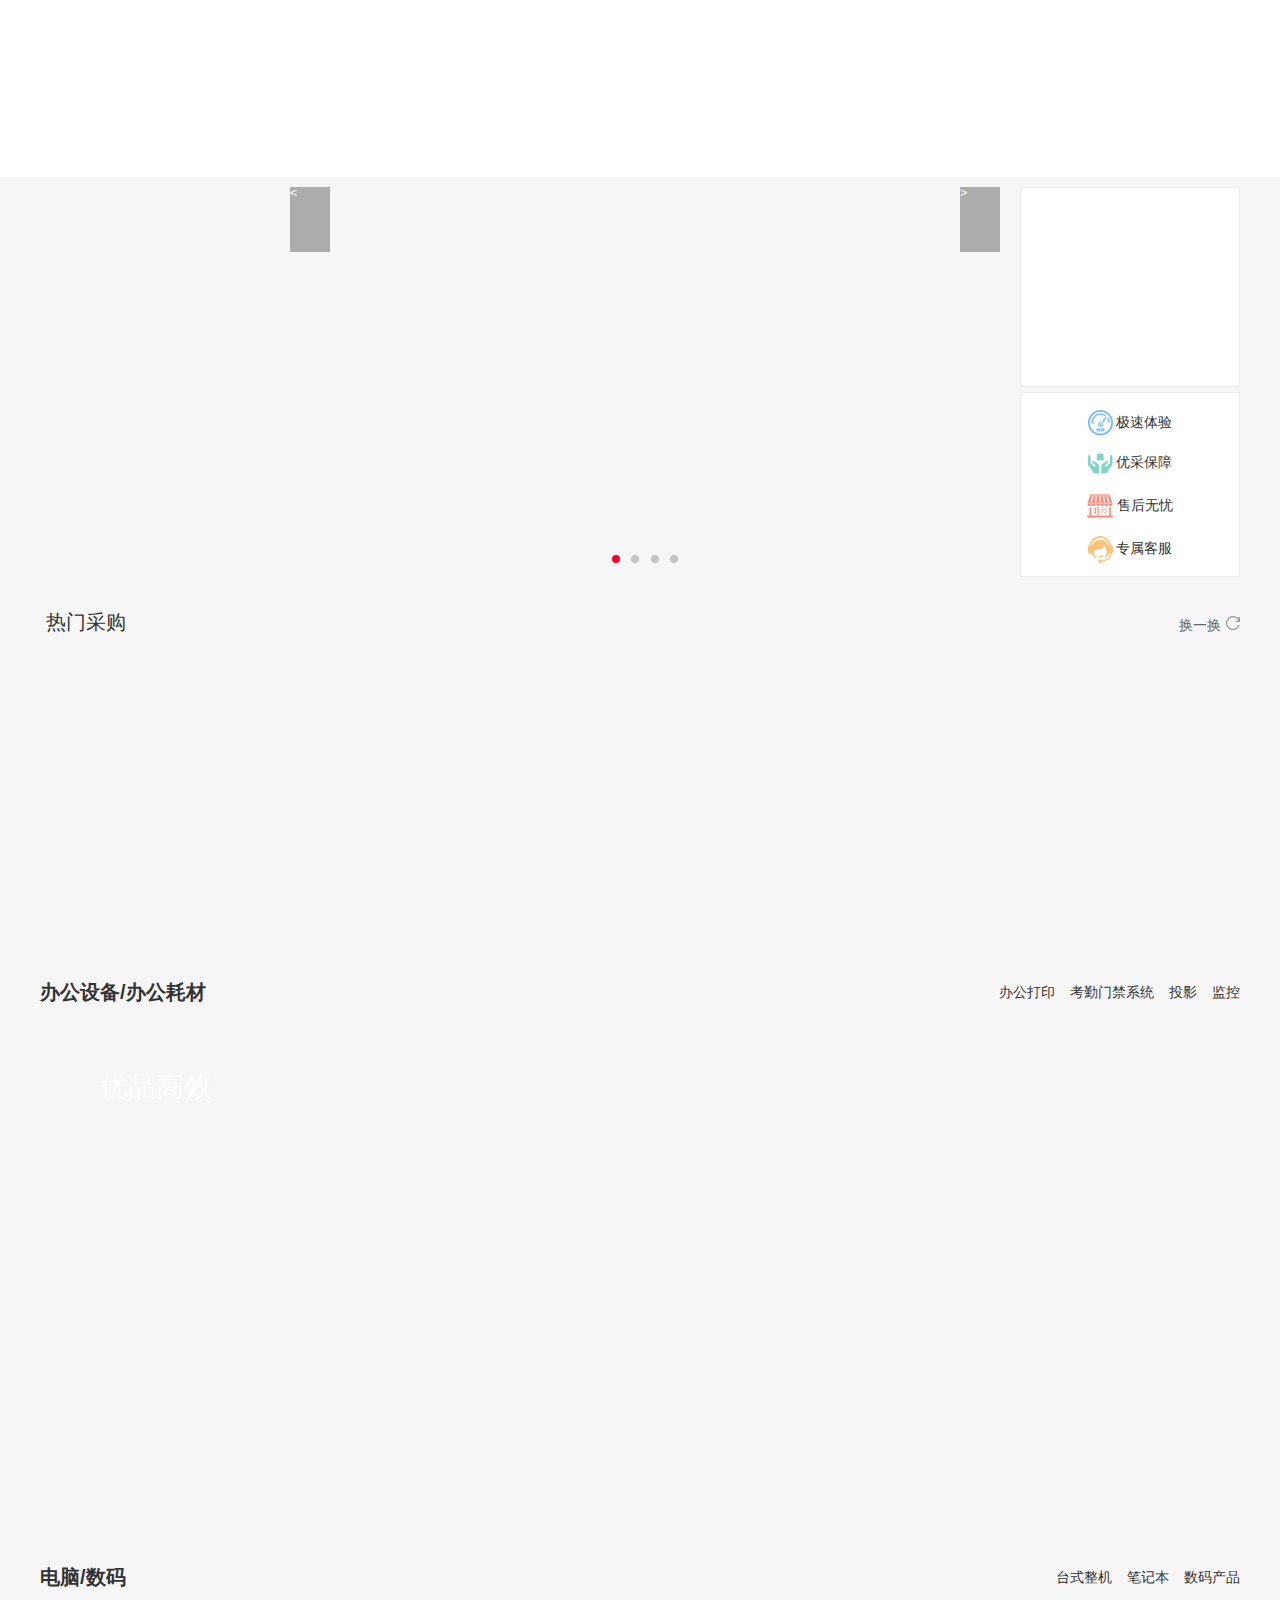
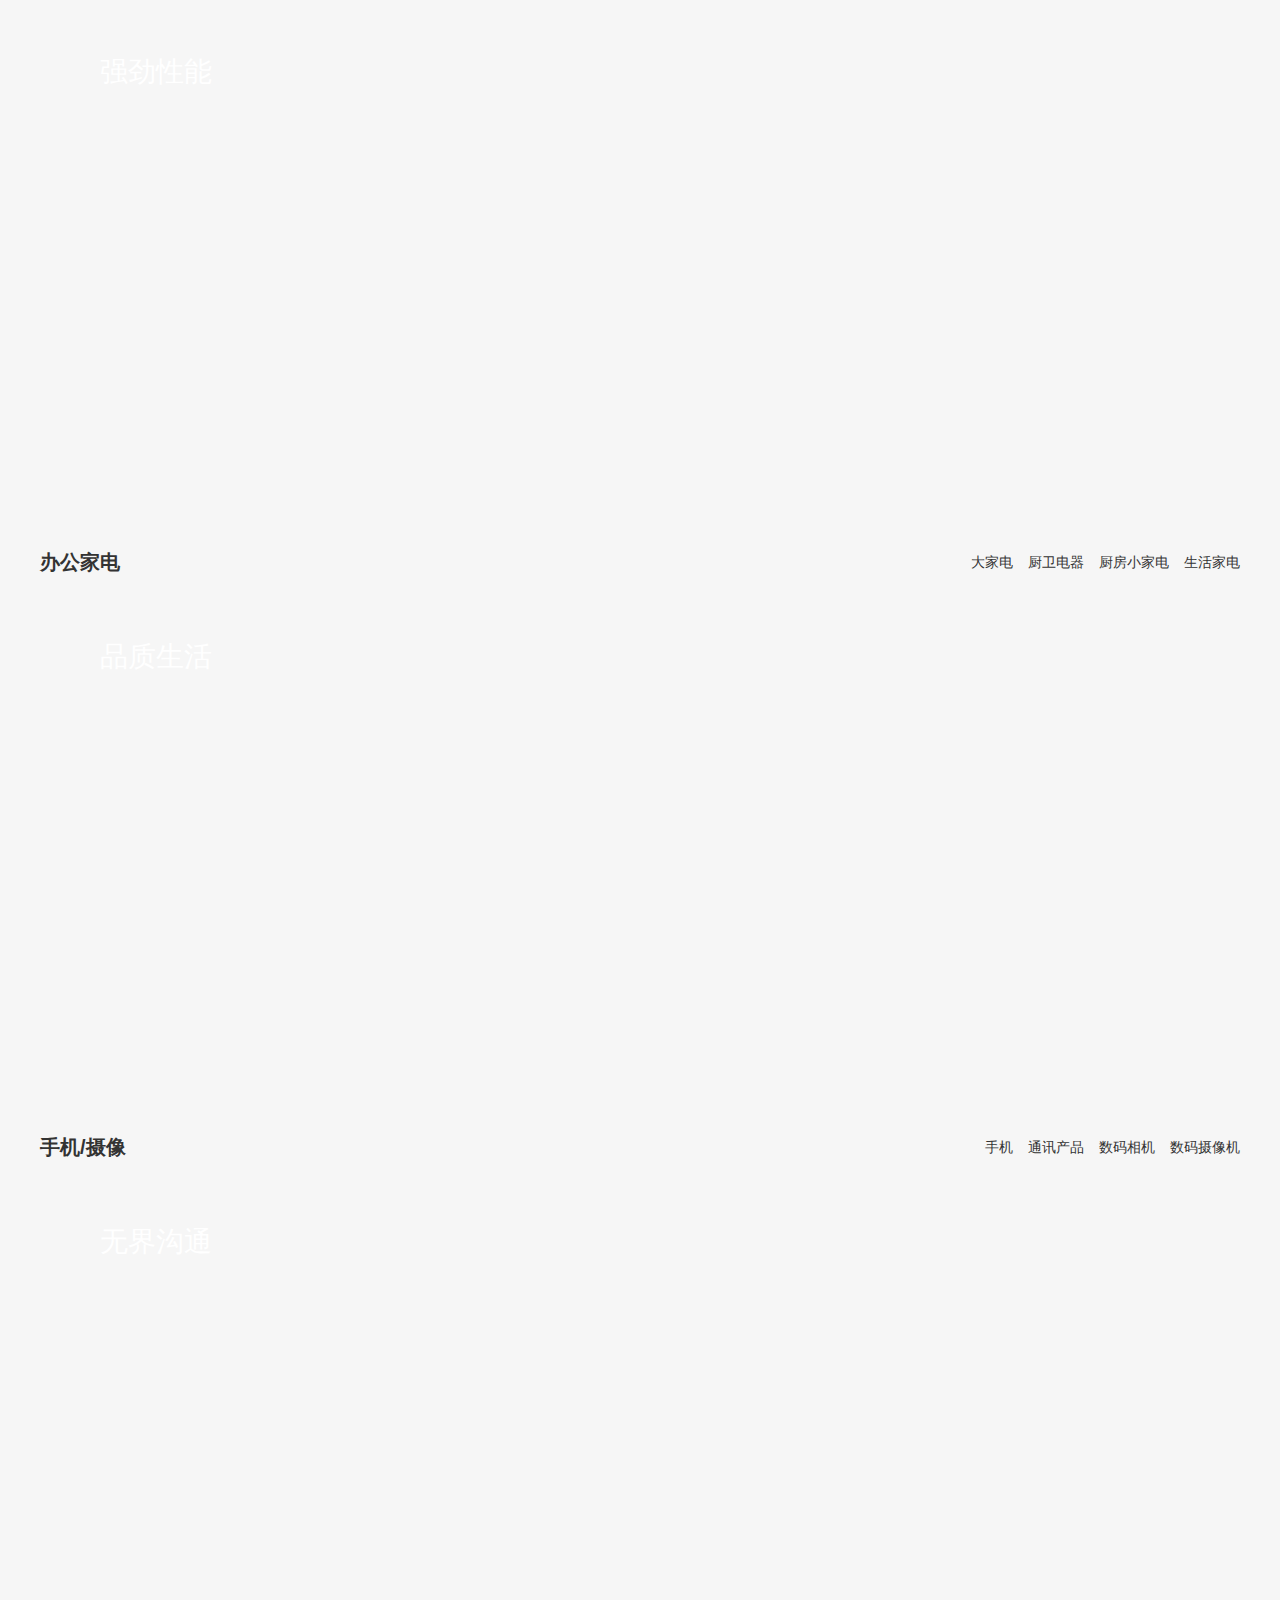
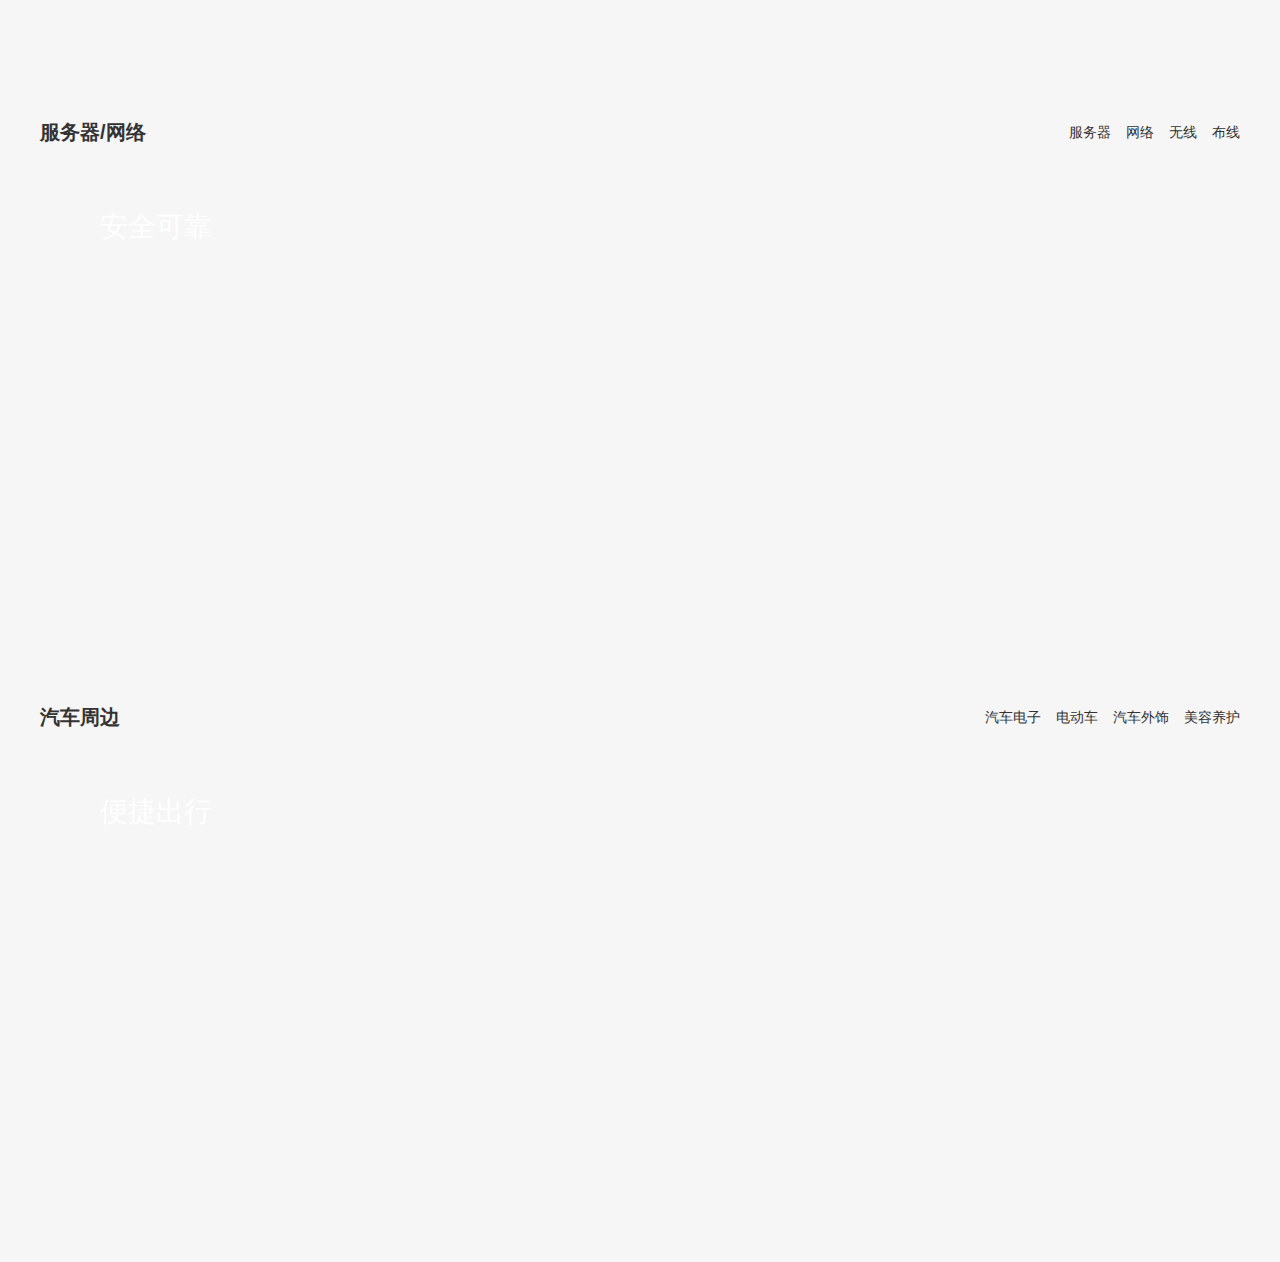
==== commit 5ea3019b: "首页和列表页的渲染完成" ====
--- a/src/index.html
+++ b/src/index.html
@@ -11,12 +11,35 @@
 </head>
 <body>
     <!-- 页头 -->
-    <div class="indexHeader"></div>
+    <div class="commonHeader"></div>
     <div class="bigBox">
         <!-- 详情列表和导航栏 -->
         <div class="content">
             <!-- 轮播图 -->
-            <div class="banner"></div>
+            <div class="banner">
+                <ul>
+                    <li style="opacity: 1;">
+                        <img src="https://icon.zol-img.com.cn/b2g/banner1.jpg" alt="">
+                    </li>
+                    <li>
+                        <img src="https://icon.zol-img.com.cn/b2g/banner2.jpg" alt="">
+                    </li>
+                    <li>
+                        <img src="https://icon.zol-img.com.cn/b2g/banner3.jpg" alt="">
+                    </li>
+                    <li>
+                        <img src="https://icon.zol-img.com.cn/b2g/banner4.jpg" alt="">
+                    </li>
+                </ul>
+                <ol>
+                    <li class="active"></li>
+                    <li></li>
+                    <li></li>
+                    <li></li>
+                </ol>
+                <a href="javascript:;" class="bannerleft">&lt;</a>
+                <a href="javascript:;" class="bannerright">&gt;</a>
+            </div>
             <div class="index_login"></div>
             <div class="news">
                 <p>
@@ -41,48 +64,9 @@
         <div class="procurement">
             <div class="procurementtop">
                 <span>热门采购</span>
-                <span>换一换</span>
+                <span class="procurementtop_change">换一换</span>
             </div>
-            <div class="procurementcontent">
-                <ul>
-                    <li>
-                        <img src="https://mercrt-fd.zol-img.com.cn/t_s400x400/g5/M00/05/0B/ChMkJlui7riIUOZCAAD4LybxuM4AAr3ugAaTE0AAPhH540.jpg" alt="">
-                        <p>魅族16X(全网通)</p>
-                        <span>￥999.00</span>
-                        <button>立即采购</button>
-                    </li>
-                    <li>
-                        <img src="https://mercrt-fd.zol-img.com.cn/t_s400x400/g5/M00/05/0B/ChMkJlui7riIUOZCAAD4LybxuM4AAr3ugAaTE0AAPhH540.jpg" alt="">
-                        <p>魅族16X(全网通)</p>
-                        <span>￥999.00</span>
-                        <button>立即采购</button>
-                    </li>
-                    <li>
-                        <img src="https://mercrt-fd.zol-img.com.cn/t_s400x400/g5/M00/05/0B/ChMkJlui7riIUOZCAAD4LybxuM4AAr3ugAaTE0AAPhH540.jpg" alt="">
-                        <p>魅族16X(全网通)</p>
-                        <span>￥999.00</span>
-                        <button>立即采购</button>
-                    </li>
-                    <li>
-                        <img src="https://mercrt-fd.zol-img.com.cn/t_s400x400/g5/M00/05/0B/ChMkJlui7riIUOZCAAD4LybxuM4AAr3ugAaTE0AAPhH540.jpg" alt="">
-                        <p>魅族16X(全网通)</p>
-                        <span>￥999.00</span>
-                        <button>立即采购</button>
-                    </li>
-                    <li>
-                        <img src="https://mercrt-fd.zol-img.com.cn/t_s400x400/g5/M00/05/0B/ChMkJlui7riIUOZCAAD4LybxuM4AAr3ugAaTE0AAPhH540.jpg" alt="">
-                        <p>魅族16X(全网通)</p>
-                        <span>￥999.00</span>
-                        <button>立即采购</button>
-                    </li>
-                    <li>
-                        <img src="https://mercrt-fd.zol-img.com.cn/t_s400x400/g5/M00/05/0B/ChMkJlui7riIUOZCAAD4LybxuM4AAr3ugAaTE0AAPhH540.jpg" alt="">
-                        <p>魅族16X(全网通)</p>
-                        <span>￥999.00</span>
-                        <button>立即采购</button>
-                    </li>
-                </ul>
-            </div>
+            <div class="procurementcontent"></div>
         </div>
         <!-- 分类一 -->
         <div class="classify1 classify">
@@ -99,48 +83,7 @@
                 <div class="classify1Left classifyLeft">
                     <span>优品高效</span>
                 </div>
-                <ul class="classifyRight">
-                    <li>
-                        <img src="https://mercrt-fd.zol-img.com.cn/t_s400x400/g5/M00/00/06/ChMkJ1vyXLeIcuRPAAC5xSbh4BkAAtPvgMlLUIAALnd778.jpg" alt="">
-                        <p>联想LJ2268</p>
-                        <span>￥789.00</span>
-                    </li>
-                    <li>
-                        <img src="https://mercrt-fd.zol-img.com.cn/t_s400x400/g5/M00/00/06/ChMkJ1vyXLeIcuRPAAC5xSbh4BkAAtPvgMlLUIAALnd778.jpg" alt="">
-                        <p>联想LJ2268</p>
-                        <span>￥789.00</span>
-                    </li>
-                    <li>
-                        <img src="https://mercrt-fd.zol-img.com.cn/t_s400x400/g5/M00/00/06/ChMkJ1vyXLeIcuRPAAC5xSbh4BkAAtPvgMlLUIAALnd778.jpg" alt="">
-                        <p>联想LJ2268</p>
-                        <span>￥789.00</span>
-                    </li>
-                    <li>
-                        <img src="https://mercrt-fd.zol-img.com.cn/t_s400x400/g5/M00/00/06/ChMkJ1vyXLeIcuRPAAC5xSbh4BkAAtPvgMlLUIAALnd778.jpg" alt="">
-                        <p>联想LJ2268</p>
-                        <span>￥789.00</span>
-                    </li>
-                    <li>
-                        <img src="https://mercrt-fd.zol-img.com.cn/t_s400x400/g5/M00/00/06/ChMkJ1vyXLeIcuRPAAC5xSbh4BkAAtPvgMlLUIAALnd778.jpg" alt="">
-                        <p>联想LJ2268</p>
-                        <span>￥789.00</span>
-                    </li>
-                    <li>
-                        <img src="https://mercrt-fd.zol-img.com.cn/t_s400x400/g5/M00/00/06/ChMkJ1vyXLeIcuRPAAC5xSbh4BkAAtPvgMlLUIAALnd778.jpg" alt="">
-                        <p>联想LJ2268</p>
-                        <span>￥789.00</span>
-                    </li>
-                    <li>
-                        <img src="https://mercrt-fd.zol-img.com.cn/t_s400x400/g5/M00/00/06/ChMkJ1vyXLeIcuRPAAC5xSbh4BkAAtPvgMlLUIAALnd778.jpg" alt="">
-                        <p>联想LJ2268</p>
-                        <span>￥789.00</span>
-                    </li>
-                    <li>
-                        <img src="https://mercrt-fd.zol-img.com.cn/t_s400x400/g5/M00/00/06/ChMkJ1vyXLeIcuRPAAC5xSbh4BkAAtPvgMlLUIAALnd778.jpg" alt="">
-                        <p>联想LJ2268</p>
-                        <span>￥789.00</span>
-                    </li>
-                </ul>
+                <ul class="classifyRight"></ul>
             </div>
         </div>
         <!-- 分类二 -->
@@ -157,48 +100,7 @@
                 <div class="classify2Left classifyLeft">
                     <span>强劲性能</span>
                 </div>
-                <ul class="classifyRight">
-                    <li>
-                        <img src="https://mercrt-fd.zol-img.com.cn/t_s400x400/g5/M00/00/06/ChMkJ1vyXLeIcuRPAAC5xSbh4BkAAtPvgMlLUIAALnd778.jpg" alt="">
-                        <p>联想LJ2268</p>
-                        <span>￥789.00</span>
-                    </li>
-                    <li>
-                        <img src="https://mercrt-fd.zol-img.com.cn/t_s400x400/g5/M00/00/06/ChMkJ1vyXLeIcuRPAAC5xSbh4BkAAtPvgMlLUIAALnd778.jpg" alt="">
-                        <p>联想LJ2268</p>
-                        <span>￥789.00</span>
-                    </li>
-                    <li>
-                        <img src="https://mercrt-fd.zol-img.com.cn/t_s400x400/g5/M00/00/06/ChMkJ1vyXLeIcuRPAAC5xSbh4BkAAtPvgMlLUIAALnd778.jpg" alt="">
-                        <p>联想LJ2268</p>
-                        <span>￥789.00</span>
-                    </li>
-                    <li>
-                        <img src="https://mercrt-fd.zol-img.com.cn/t_s400x400/g5/M00/00/06/ChMkJ1vyXLeIcuRPAAC5xSbh4BkAAtPvgMlLUIAALnd778.jpg" alt="">
-                        <p>联想LJ2268</p>
-                        <span>￥789.00</span>
-                    </li>
-                    <li>
-                        <img src="https://mercrt-fd.zol-img.com.cn/t_s400x400/g5/M00/00/06/ChMkJ1vyXLeIcuRPAAC5xSbh4BkAAtPvgMlLUIAALnd778.jpg" alt="">
-                        <p>联想LJ2268</p>
-                        <span>￥789.00</span>
-                    </li>
-                    <li>
-                        <img src="https://mercrt-fd.zol-img.com.cn/t_s400x400/g5/M00/00/06/ChMkJ1vyXLeIcuRPAAC5xSbh4BkAAtPvgMlLUIAALnd778.jpg" alt="">
-                        <p>联想LJ2268</p>
-                        <span>￥789.00</span>
-                    </li>
-                    <li>
-                        <img src="https://mercrt-fd.zol-img.com.cn/t_s400x400/g5/M00/00/06/ChMkJ1vyXLeIcuRPAAC5xSbh4BkAAtPvgMlLUIAALnd778.jpg" alt="">
-                        <p>联想LJ2268</p>
-                        <span>￥789.00</span>
-                    </li>
-                    <li>
-                        <img src="https://mercrt-fd.zol-img.com.cn/t_s400x400/g5/M00/00/06/ChMkJ1vyXLeIcuRPAAC5xSbh4BkAAtPvgMlLUIAALnd778.jpg" alt="">
-                        <p>联想LJ2268</p>
-                        <span>￥789.00</span>
-                    </li>
-                </ul>
+                <ul class="classifyRight"></ul>
             </div>
         </div>
         <!-- 分类三 -->
@@ -216,48 +118,7 @@
                 <div class="classify3Left classifyLeft">
                     <span>品质生活</span>
                 </div>
-                <ul class="classifyRight">
-                    <li>
-                        <img src="https://mercrt-fd.zol-img.com.cn/t_s400x400/g5/M00/00/06/ChMkJ1vyXLeIcuRPAAC5xSbh4BkAAtPvgMlLUIAALnd778.jpg" alt="">
-                        <p>联想LJ2268</p>
-                        <span>￥789.00</span>
-                    </li>
-                    <li>
-                        <img src="https://mercrt-fd.zol-img.com.cn/t_s400x400/g5/M00/00/06/ChMkJ1vyXLeIcuRPAAC5xSbh4BkAAtPvgMlLUIAALnd778.jpg" alt="">
-                        <p>联想LJ2268</p>
-                        <span>￥789.00</span>
-                    </li>
-                    <li>
-                        <img src="https://mercrt-fd.zol-img.com.cn/t_s400x400/g5/M00/00/06/ChMkJ1vyXLeIcuRPAAC5xSbh4BkAAtPvgMlLUIAALnd778.jpg" alt="">
-                        <p>联想LJ2268</p>
-                        <span>￥789.00</span>
-                    </li>
-                    <li>
-                        <img src="https://mercrt-fd.zol-img.com.cn/t_s400x400/g5/M00/00/06/ChMkJ1vyXLeIcuRPAAC5xSbh4BkAAtPvgMlLUIAALnd778.jpg" alt="">
-                        <p>联想LJ2268</p>
-                        <span>￥789.00</span>
-                    </li>
-                    <li>
-                        <img src="https://mercrt-fd.zol-img.com.cn/t_s400x400/g5/M00/00/06/ChMkJ1vyXLeIcuRPAAC5xSbh4BkAAtPvgMlLUIAALnd778.jpg" alt="">
-                        <p>联想LJ2268</p>
-                        <span>￥789.00</span>
-                    </li>
-                    <li>
-                        <img src="https://mercrt-fd.zol-img.com.cn/t_s400x400/g5/M00/00/06/ChMkJ1vyXLeIcuRPAAC5xSbh4BkAAtPvgMlLUIAALnd778.jpg" alt="">
-                        <p>联想LJ2268</p>
-                        <span>￥789.00</span>
-                    </li>
-                    <li>
-                        <img src="https://mercrt-fd.zol-img.com.cn/t_s400x400/g5/M00/00/06/ChMkJ1vyXLeIcuRPAAC5xSbh4BkAAtPvgMlLUIAALnd778.jpg" alt="">
-                        <p>联想LJ2268</p>
-                        <span>￥789.00</span>
-                    </li>
-                    <li>
-                        <img src="https://mercrt-fd.zol-img.com.cn/t_s400x400/g5/M00/00/06/ChMkJ1vyXLeIcuRPAAC5xSbh4BkAAtPvgMlLUIAALnd778.jpg" alt="">
-                        <p>联想LJ2268</p>
-                        <span>￥789.00</span>
-                    </li>
-                </ul>
+                <ul class="classifyRight"></ul>
             </div>
         </div>
         <!-- 分类四 -->
@@ -275,48 +136,7 @@
                 <div class="classify4Left classifyLeft">
                     <span>无界沟通</span>
                 </div>
-                <ul class="classifyRight">
-                    <li>
-                        <img src="https://mercrt-fd.zol-img.com.cn/t_s400x400/g5/M00/00/06/ChMkJ1vyXLeIcuRPAAC5xSbh4BkAAtPvgMlLUIAALnd778.jpg" alt="">
-                        <p>联想LJ2268</p>
-                        <span>￥789.00</span>
-                    </li>
-                    <li>
-                        <img src="https://mercrt-fd.zol-img.com.cn/t_s400x400/g5/M00/00/06/ChMkJ1vyXLeIcuRPAAC5xSbh4BkAAtPvgMlLUIAALnd778.jpg" alt="">
-                        <p>联想LJ2268</p>
-                        <span>￥789.00</span>
-                    </li>
-                    <li>
-                        <img src="https://mercrt-fd.zol-img.com.cn/t_s400x400/g5/M00/00/06/ChMkJ1vyXLeIcuRPAAC5xSbh4BkAAtPvgMlLUIAALnd778.jpg" alt="">
-                        <p>联想LJ2268</p>
-                        <span>￥789.00</span>
-                    </li>
-                    <li>
-                        <img src="https://mercrt-fd.zol-img.com.cn/t_s400x400/g5/M00/00/06/ChMkJ1vyXLeIcuRPAAC5xSbh4BkAAtPvgMlLUIAALnd778.jpg" alt="">
-                        <p>联想LJ2268</p>
-                        <span>￥789.00</span>
-                    </li>
-                    <li>
-                        <img src="https://mercrt-fd.zol-img.com.cn/t_s400x400/g5/M00/00/06/ChMkJ1vyXLeIcuRPAAC5xSbh4BkAAtPvgMlLUIAALnd778.jpg" alt="">
-                        <p>联想LJ2268</p>
-                        <span>￥789.00</span>
-                    </li>
-                    <li>
-                        <img src="https://mercrt-fd.zol-img.com.cn/t_s400x400/g5/M00/00/06/ChMkJ1vyXLeIcuRPAAC5xSbh4BkAAtPvgMlLUIAALnd778.jpg" alt="">
-                        <p>联想LJ2268</p>
-                        <span>￥789.00</span>
-                    </li>
-                    <li>
-                        <img src="https://mercrt-fd.zol-img.com.cn/t_s400x400/g5/M00/00/06/ChMkJ1vyXLeIcuRPAAC5xSbh4BkAAtPvgMlLUIAALnd778.jpg" alt="">
-                        <p>联想LJ2268</p>
-                        <span>￥789.00</span>
-                    </li>
-                    <li>
-                        <img src="https://mercrt-fd.zol-img.com.cn/t_s400x400/g5/M00/00/06/ChMkJ1vyXLeIcuRPAAC5xSbh4BkAAtPvgMlLUIAALnd778.jpg" alt="">
-                        <p>联想LJ2268</p>
-                        <span>￥789.00</span>
-                    </li>
-                </ul>
+                <ul class="classifyRight"></ul>
             </div>
         </div>
         <!-- 分类五 -->
@@ -327,55 +147,14 @@
                     <li>服务器</li>
                     <li>网络</li>
                     <li>无线</li>
-                    <li><布线/li>
+                    <li>布线</li>
                 </ul>
             </div>
             <div class="classifyContent">
                 <div class="classify5Left classifyLeft">
                     <span>安全可靠</span>
                 </div>
-                <ul class="classifyRight">
-                    <li>
-                        <img src="https://mercrt-fd.zol-img.com.cn/t_s400x400/g5/M00/00/06/ChMkJ1vyXLeIcuRPAAC5xSbh4BkAAtPvgMlLUIAALnd778.jpg" alt="">
-                        <p>联想LJ2268</p>
-                        <span>￥789.00</span>
-                    </li>
-                    <li>
-                        <img src="https://mercrt-fd.zol-img.com.cn/t_s400x400/g5/M00/00/06/ChMkJ1vyXLeIcuRPAAC5xSbh4BkAAtPvgMlLUIAALnd778.jpg" alt="">
-                        <p>联想LJ2268</p>
-                        <span>￥789.00</span>
-                    </li>
-                    <li>
-                        <img src="https://mercrt-fd.zol-img.com.cn/t_s400x400/g5/M00/00/06/ChMkJ1vyXLeIcuRPAAC5xSbh4BkAAtPvgMlLUIAALnd778.jpg" alt="">
-                        <p>联想LJ2268</p>
-                        <span>￥789.00</span>
-                    </li>
-                    <li>
-                        <img src="https://mercrt-fd.zol-img.com.cn/t_s400x400/g5/M00/00/06/ChMkJ1vyXLeIcuRPAAC5xSbh4BkAAtPvgMlLUIAALnd778.jpg" alt="">
-                        <p>联想LJ2268</p>
-                        <span>￥789.00</span>
-                    </li>
-                    <li>
-                        <img src="https://mercrt-fd.zol-img.com.cn/t_s400x400/g5/M00/00/06/ChMkJ1vyXLeIcuRPAAC5xSbh4BkAAtPvgMlLUIAALnd778.jpg" alt="">
-                        <p>联想LJ2268</p>
-                        <span>￥789.00</span>
-                    </li>
-                    <li>
-                        <img src="https://mercrt-fd.zol-img.com.cn/t_s400x400/g5/M00/00/06/ChMkJ1vyXLeIcuRPAAC5xSbh4BkAAtPvgMlLUIAALnd778.jpg" alt="">
-                        <p>联想LJ2268</p>
-                        <span>￥789.00</span>
-                    </li>
-                    <li>
-                        <img src="https://mercrt-fd.zol-img.com.cn/t_s400x400/g5/M00/00/06/ChMkJ1vyXLeIcuRPAAC5xSbh4BkAAtPvgMlLUIAALnd778.jpg" alt="">
-                        <p>联想LJ2268</p>
-                        <span>￥789.00</span>
-                    </li>
-                    <li>
-                        <img src="https://mercrt-fd.zol-img.com.cn/t_s400x400/g5/M00/00/06/ChMkJ1vyXLeIcuRPAAC5xSbh4BkAAtPvgMlLUIAALnd778.jpg" alt="">
-                        <p>联想LJ2268</p>
-                        <span>￥789.00</span>
-                    </li>
-                </ul>
+                <ul class="classifyRight"></ul>
             </div>
         </div>
         <!-- 分类六 -->
@@ -393,56 +172,16 @@
                 <div class="classify6Left classifyLeft">
                     <span>便捷出行</span>
                 </div>
-                <ul class="classifyRight">
-                    <li>
-                        <img src="https://mercrt-fd.zol-img.com.cn/t_s400x400/g5/M00/00/06/ChMkJ1vyXLeIcuRPAAC5xSbh4BkAAtPvgMlLUIAALnd778.jpg" alt="">
-                        <p>联想LJ2268</p>
-                        <span>￥789.00</span>
-                    </li>
-                    <li>
-                        <img src="https://mercrt-fd.zol-img.com.cn/t_s400x400/g5/M00/00/06/ChMkJ1vyXLeIcuRPAAC5xSbh4BkAAtPvgMlLUIAALnd778.jpg" alt="">
-                        <p>联想LJ2268</p>
-                        <span>￥789.00</span>
-                    </li>
-                    <li>
-                        <img src="https://mercrt-fd.zol-img.com.cn/t_s400x400/g5/M00/00/06/ChMkJ1vyXLeIcuRPAAC5xSbh4BkAAtPvgMlLUIAALnd778.jpg" alt="">
-                        <p>联想LJ2268</p>
-                        <span>￥789.00</span>
-                    </li>
-                    <li>
-                        <img src="https://mercrt-fd.zol-img.com.cn/t_s400x400/g5/M00/00/06/ChMkJ1vyXLeIcuRPAAC5xSbh4BkAAtPvgMlLUIAALnd778.jpg" alt="">
-                        <p>联想LJ2268</p>
-                        <span>￥789.00</span>
-                    </li>
-                    <li>
-                        <img src="https://mercrt-fd.zol-img.com.cn/t_s400x400/g5/M00/00/06/ChMkJ1vyXLeIcuRPAAC5xSbh4BkAAtPvgMlLUIAALnd778.jpg" alt="">
-                        <p>联想LJ2268</p>
-                        <span>￥789.00</span>
-                    </li>
-                    <li>
-                        <img src="https://mercrt-fd.zol-img.com.cn/t_s400x400/g5/M00/00/06/ChMkJ1vyXLeIcuRPAAC5xSbh4BkAAtPvgMlLUIAALnd778.jpg" alt="">
-                        <p>联想LJ2268</p>
-                        <span>￥789.00</span>
-                    </li>
-                    <li>
-                        <img src="https://mercrt-fd.zol-img.com.cn/t_s400x400/g5/M00/00/06/ChMkJ1vyXLeIcuRPAAC5xSbh4BkAAtPvgMlLUIAALnd778.jpg" alt="">
-                        <p>联想LJ2268</p>
-                        <span>￥789.00</span>
-                    </li>
-                    <li>
-                        <img src="https://mercrt-fd.zol-img.com.cn/t_s400x400/g5/M00/00/06/ChMkJ1vyXLeIcuRPAAC5xSbh4BkAAtPvgMlLUIAALnd778.jpg" alt="">
-                        <p>联想LJ2268</p>
-                        <span>￥789.00</span>
-                    </li>
-                </ul>
+                <ul class="classifyRight"></ul>
             </div>
         </div>
     </div>
     <!-- 页尾 -->
-    <div class="indexFooter"></div>
+    <div class="commonFooter"></div>
 
     <script src="https://cdn.bootcdn.net/ajax/libs/jquery/1.12.4/jquery.js"></script>
-    <script src="script/header.js"></script>
+    <script src="script/jquery.lazyload.js"></script>
+    <script src="script/indexHeader.js"></script>
     <script src="script/footer.js"></script>
     <script src="script/index.js"></script>
 </body>
--- a/src/css/header.css
+++ b/src/css/header.css
@@ -150,13 +150,72 @@
   }
   .nav .navlist ul li {
     height: 36px;
-    line-height: 38px;
+    line-height: 36px;
     color: #333;
     font-size: 13px;
     text-align: left;
     padding-left: 30px;
     position: relative;
   }
+  .nav .navlist ul li div {
+    width: 695px;
+    height: 374px;
+    background-color: white;
+    border: 2px solid #fd4165;
+    position: absolute;
+    left: 230px;
+    display: none;
+    padding: 6px 15px 16px 30px;
+  }
+  .nav .navlist ul li .listbox1 {
+    top: 0;
+  }
+  .nav .navlist ul li .listbox2 {
+    top: -38px;
+  }
+  .nav .navlist ul li .listbox3 {
+    top: -74px;
+  }
+  .nav .navlist ul li .listbox4 {
+    top: -110px;
+  }
+  .nav .navlist ul li .listbox5 {
+    top: -146px;
+  }
+  .nav .navlist ul li .listbox6 {
+    top: -182px;
+  }
+  .nav .navlist ul li .listbox7 {
+    top: -218px;
+  }
+  .nav .navlist ul li .listbox8 {
+    top: -254px;
+  }
+  .nav .navlist ul li .listbox9 {
+    top: -290px;
+  }
+  .nav .navlist ul li .listbox10 {
+    top: -326px;
+  }
+  .nav .navlist ul li .listbox11 {
+    top: -362px;
+  }
+  .nav .navlist ul li div dl {
+    margin-top: 10px;
+  }
+  .nav .navlist ul li div dl dt {
+    height: 26px;
+    line-height: 26px;
+    font-size: 14px;
+    color: #fc002d;
+  }
+  .nav .navlist ul li div dl dd {
+    font-size: 12px;
+    line-height: 24px;
+  }
+  .nav .navlist ul li div dl dd a {
+    margin-right: 15px;
+  }
   .nav .navlist ul li::before {
     content: '';
     display: inline-block;
@@ -171,20 +230,25 @@
     background: #fc002d;
     color: #fff;
   }
+  .nav .navlist ul li:hover div {
+    display: block;
+  }
   .nav .navlist ul li:hover::before {
     background-image: url(../img/index_nav_li_hover.png);
   }
-  .nav a {
+  .nav>a {
     width: 115px;
     height: 100%;
     display: inline-block;
     color: white;
     text-align: center;
   }
-  .nav a:hover {
+  .nav>.index_a {
+    display: none;
+  }
+  .nav>a:hover {
     background: #df022d;
   }
-  
   .nav .navlist ul .list1 {
     height: 38px;
   }
--- a/src/css/index.css
+++ b/src/css/index.css
@@ -1,254 +1,235 @@
-.indexHeader {
-  height: 177px;
-}
+.commonHeader {
+  height: 177px; }
 
 .bigBox {
-  background-color: #f6f6f6;
-}
+  background-color: #f6f6f6; }
 
 .content {
   width: 1200px;
   height: 400px;
   margin: 0 auto 34px;
-  position: relative;
-}
-.content .banner {
-  width: 730px;
-  height: 390px;
-  position: absolute;
-  top: 10px;
-  left: 240px;
-  background-color: yellowgreen;
-}
-.content .index_login, .content .news {
-  width: 218px;
-  position: absolute;
-  right: 0;
-  background-color: white;
-  border: 1px solid #ebebeb;
-}
-.content .index_login {
-  height: 198px;
-  top: 10px;
-}
-.content .news {
-  height: 183px;
-  bottom: 0px;
-}
-.content .news p {
-  width: 100%;
-  height: 26px;
-  text-align: center;
-  font-size: 14px;
-  margin-bottom: 16px;
-}
-.content .news p img {
-  vertical-align: middle;
-}
-.content .news p:first-child {
-  margin-top: 17px;
-}
+  position: relative; }
+  .content .banner {
+    width: 730px;
+    height: 390px;
+    position: absolute;
+    top: 10px;
+    left: 240px; }
+    .content .banner ul li {
+      position: absolute;
+      opacity: 0; }
+    .content .banner ol {
+      width: 100%;
+      text-align: center;
+      position: absolute;
+      bottom: 10px; }
+      .content .banner ol li {
+        display: inline-block;
+        width: 8px;
+        height: 8px;
+        border-radius: 100%;
+        background-color: #000;
+        opacity: .2;
+        margin: 0 4px; }
+      .content .banner ol .active {
+        background-color: #fc002d;
+        opacity: 1; }
+    .content .banner a {
+      display: block;
+      width: 40px;
+      height: 65px;
+      background: rgba(0, 0, 0, 0.3);
+      color: #fff;
+      position: absolute; }
+    .content .banner .bannerleft {
+      left: 10px; }
+    .content .banner .bannerright {
+      right: 10px; }
+  .content .index_login, .content .news {
+    width: 218px;
+    position: absolute;
+    right: 0;
+    background-color: white;
+    border: 1px solid #ebebeb; }
+  .content .index_login {
+    height: 198px;
+    top: 10px; }
+  .content .news {
+    height: 183px;
+    bottom: 0px; }
+    .content .news p {
+      width: 100%;
+      height: 26px;
+      text-align: center;
+      font-size: 14px;
+      margin-bottom: 16px; }
+      .content .news p img {
+        vertical-align: middle; }
+    .content .news p:first-child {
+      margin-top: 17px; }
 
 .procurement {
   width: 1200px;
   height: 341px;
-  margin: 0 auto;
-}
+  margin: 0 auto; }
 
 .procurementtop {
   width: 100%;
-  height: 28px;
-}
-.procurementtop span:first-child {
-  height: 100%;
-  font-size: 20px;
-  color: #333;
-  float: left;
-  margin-left: 6px;
-}
-.procurementtop span:last-child {
-  height: 100%;
-  font-size: 14px;
-  color: #666;
-  float: right;
-  line-height: 28px;
-}
-.procurementtop span:last-child::after {
-  content: '';
-  display: inline-block;
-  width: 14px;
-  height: 14px;
-  margin-left: 5px;
-  background: url(../img/index_procurement.png);
-}
+  height: 28px; }
+  .procurementtop span:first-child {
+    height: 100%;
+    font-size: 20px;
+    color: #333;
+    float: left;
+    margin-left: 6px; }
+  .procurementtop span:last-child {
+    height: 100%;
+    font-size: 14px;
+    color: #666;
+    float: right;
+    line-height: 28px; }
+    .procurementtop span:last-child::after {
+      content: '';
+      display: inline-block;
+      width: 14px;
+      height: 14px;
+      margin-left: 5px;
+      background: url(../img/index_procurement.png); }
 
 .procurementcontent {
   width: 1200px;
   height: 306px;
-  margin-top: 7px;
-}
-.procurementcontent ul {
-  width: 100%;
-  height: 100%;
-  background-color: white;
-}
-.procurementcontent ul li {
-  width: 200px;
-  height: 100%;
-  float: left;
-}
-.procurementcontent ul li img {
-  width: 180px;
-  height: 135px;
-  margin: 19px 10px 0;
-}
-.procurementcontent ul li p {
-  width: 181px;
-  height: 40px;
-  font-size: 14px;
-  margin: 10px auto;
-  text-align: center;
-}
-.procurementcontent ul li span {
-  display: block;
-  width: 100%;
-  color: #f33;
-  font-size: 18px;
-  text-align: center;
-}
-.procurementcontent ul li button {
-  display: block;
-  width: 120px;
-  height: 32px;
-  color: #fc002d;
-  margin-top: 13px;
-  background-color: white;
-  border: 1px solid #fc002d;
-  border-radius: 3px;
-  margin: 13px auto 0;
-}
-.procurementcontent ul li:hover img {
-  width: 189px;
-  height: 142px;
-  margin: 12px 5.5px 0;
-}
-.procurementcontent ul li:hover p {
-  color: #fc002d;
-}
+  margin-top: 7px; }
+  .procurementcontent ul {
+    width: 100%;
+    height: 100%;
+    background-color: white; }
+    .procurementcontent ul li {
+      width: 200px;
+      height: 100%;
+      float: left; }
+      .procurementcontent ul li img {
+        width: 180px;
+        height: 135px;
+        margin: 19px 10px 0; }
+      .procurementcontent ul li p {
+        width: 181px;
+        height: 40px;
+        font-size: 14px;
+        margin: 10px auto;
+        text-align: center; }
+      .procurementcontent ul li span {
+        display: block;
+        width: 100%;
+        color: #f33;
+        font-size: 18px;
+        text-align: center; }
+      .procurementcontent ul li button {
+        display: block;
+        width: 120px;
+        height: 32px;
+        color: #fc002d;
+        margin-top: 13px;
+        background-color: white;
+        border: 1px solid #fc002d;
+        border-radius: 3px;
+        margin: 13px auto 0; }
+      .procurementcontent ul li:hover img {
+        width: 189px;
+        height: 142px;
+        margin: 12px 5.5px 0; }
+      .procurementcontent ul li:hover p {
+        color: #fc002d; }
 
 .classify {
   width: 1200px;
   height: 565px;
   margin: 0 auto;
-  margin-top: 20px;
-}
+  margin-top: 20px; }
 
 .classifyText {
   width: 100%;
   height: 40px;
-  margin-bottom: 2px;
-}
-.classifyText span {
-  display: inline-block;
-  height: 40px;
-  line-height: 40px;
-  font-size: 20px;
-  font-weight: bold;
-}
-.classifyText ul {
-  float: right;
-  height: 40px;
-  line-height: 40px;
-}
-.classifyText ul li {
-  float: left;
-  font-size: 14px;
-  margin-left: 15px;
-}
-.classifyText ul li:hover {
-  color: #fc002d;
-}
+  margin-bottom: 2px; }
+  .classifyText span {
+    display: inline-block;
+    height: 40px;
+    line-height: 40px;
+    font-size: 20px;
+    font-weight: bold; }
+  .classifyText ul {
+    float: right;
+    height: 40px;
+    line-height: 40px; }
+    .classifyText ul li {
+      float: left;
+      font-size: 14px;
+      margin-left: 15px; }
+      .classifyText ul li:hover {
+        color: #fc002d; }
 
 .classifyContent {
   width: 100%;
-  height: 523px;
-}
-.classifyContent .classifyLeft {
-  width: 230px;
-  height: 100%;
-  float: left;
-  position: relative;
-}
-.classifyContent .classifyLeft span {
-  font-size: 28px;
-  color: white;
-  position: absolute;
-  left: 60px;
-  top: 57px;
-}
-.classifyContent .classifyRight {
-  width: 970px;
-  height: 100%;
-  float: left;
-}
-.classifyContent .classifyRight li {
-  width: 230px;
-  height: 255px;
-  float: left;
-  margin: 0 0 13px 12.5px;
-  background-color: white;
-}
-.classifyContent .classifyRight li img {
-  width: 160px;
-  height: 120px;
-  margin: 25px 35px 0;
-}
-.classifyContent .classifyRight li p {
-  width: 183px;
-  height: 35px;
-  font-size: 14px;
-  margin: 21px auto 0;
-  text-align: center;
-}
-.classifyContent .classifyRight li span {
-  display: block;
-  width: 100%;
-  font-size: 16px;
-  color: #f33;
-  text-align: center;
-  margin-top: 15px;
-}
-.classifyContent .classifyRight li:hover img {
-  width: 176px;
-  height: 132px;
-  margin: 13px 27px 0;
-}
-.classifyContent .classifyRight li:hover p {
-  color: #fc002d;
-}
+  height: 523px; }
+  .classifyContent .classifyLeft {
+    width: 230px;
+    height: 100%;
+    float: left;
+    position: relative; }
+    .classifyContent .classifyLeft span {
+      font-size: 28px;
+      color: white;
+      position: absolute;
+      left: 60px;
+      top: 57px; }
+  .classifyContent .classifyRight {
+    width: 970px;
+    height: 100%;
+    float: left; }
+    .classifyContent .classifyRight li {
+      width: 230px;
+      height: 255px;
+      float: left;
+      margin: 0 0 13px 12.5px;
+      background-color: white; }
+      .classifyContent .classifyRight li img {
+        margin: 25px 35px 0; }
+      .classifyContent .classifyRight li p {
+        width: 183px;
+        height: 35px;
+        font-size: 14px;
+        margin: 21px auto 0;
+        text-align: center; }
+      .classifyContent .classifyRight li span {
+        display: block;
+        width: 100%;
+        font-size: 16px;
+        color: #f33;
+        text-align: center;
+        margin-top: 15px; }
+      .classifyContent .classifyRight li:hover img {
+        width: 176px;
+        height: 132px;
+        margin: 13px 27px 0; }
+      .classifyContent .classifyRight li:hover p {
+        color: #fc002d; }
 
 .classify1Left {
-  background: url(https://icon.zol-img.com.cn/ucdn/b-zol-com/1.0.2/img/floor01.ce043a8d.jpg) no-repeat;
-}
+  background: url(https://icon.zol-img.com.cn/ucdn/b-zol-com/1.0.2/img/floor01.ce043a8d.jpg) no-repeat; }
 
 .classify2Left {
-  background: url(https://icon.zol-img.com.cn/ucdn/b-zol-com/1.0.2/img/floor02.cfb61c0c.jpg) no-repeat;
-}
+  background: url(https://icon.zol-img.com.cn/ucdn/b-zol-com/1.0.2/img/floor02.cfb61c0c.jpg) no-repeat; }
 
 .classify3Left {
-  background: url(https://icon.zol-img.com.cn/ucdn/b-zol-com/1.0.2/img/floor03.41be7eec.jpg) no-repeat;
-}
+  background: url(https://icon.zol-img.com.cn/ucdn/b-zol-com/1.0.2/img/floor03.41be7eec.jpg) no-repeat; }
 
 .classify4Left {
-  background: url(https://icon.zol-img.com.cn/ucdn/b-zol-com/1.0.2/img/floor04.06c3415b.jpg) no-repeat;
-}
+  background: url(https://icon.zol-img.com.cn/ucdn/b-zol-com/1.0.2/img/floor04.06c3415b.jpg) no-repeat; }
 
 .classify5Left {
-  background: url(https://icon.zol-img.com.cn/ucdn/b-zol-com/1.0.2/img/floor05.e4b55abb.jpg) no-repeat;
-}
+  background: url(https://icon.zol-img.com.cn/ucdn/b-zol-com/1.0.2/img/floor05.e4b55abb.jpg) no-repeat; }
 
 .classify6Left {
-  background: url(https://icon.zol-img.com.cn/ucdn/b-zol-com/1.0.2/img/floor06.9b772be5.jpg) no-repeat;
-}
+  background: url(https://icon.zol-img.com.cn/ucdn/b-zol-com/1.0.2/img/floor06.9b772be5.jpg) no-repeat; }
 
 /*# sourceMappingURL=index.css.map */
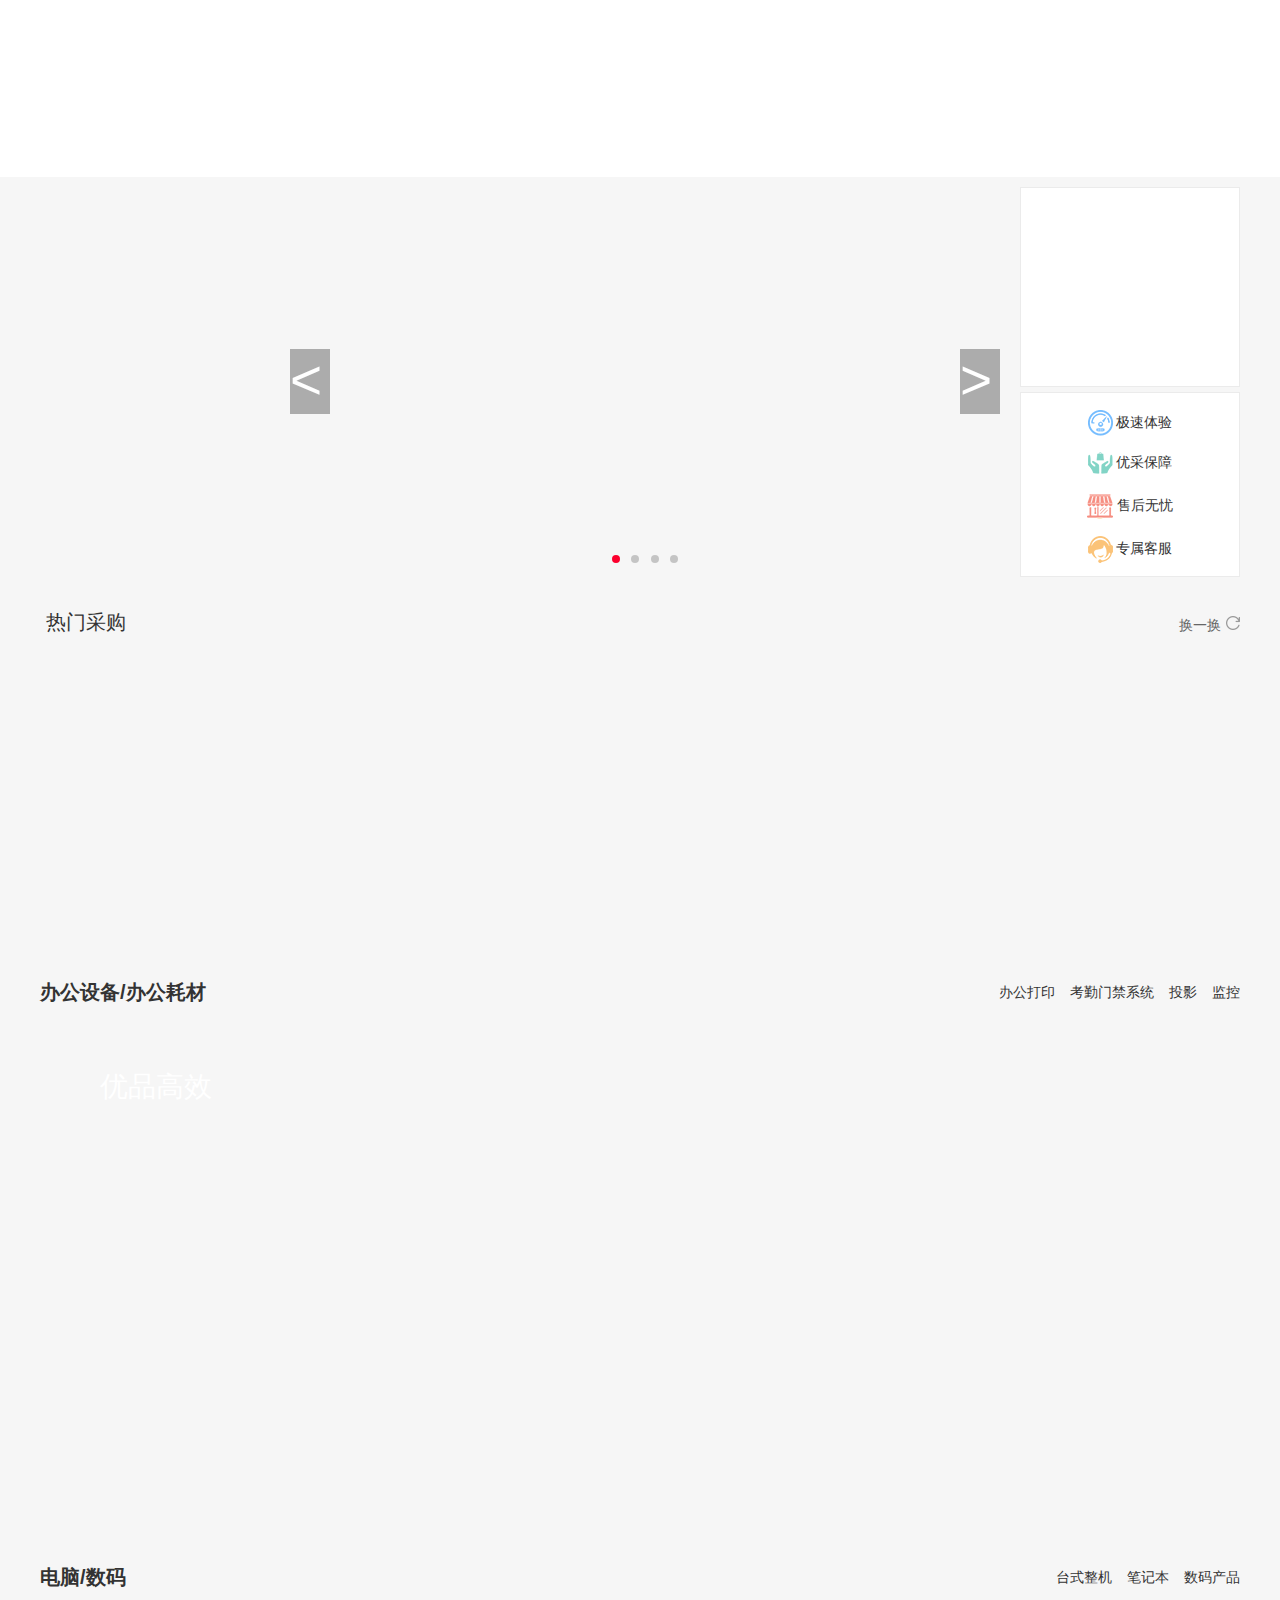
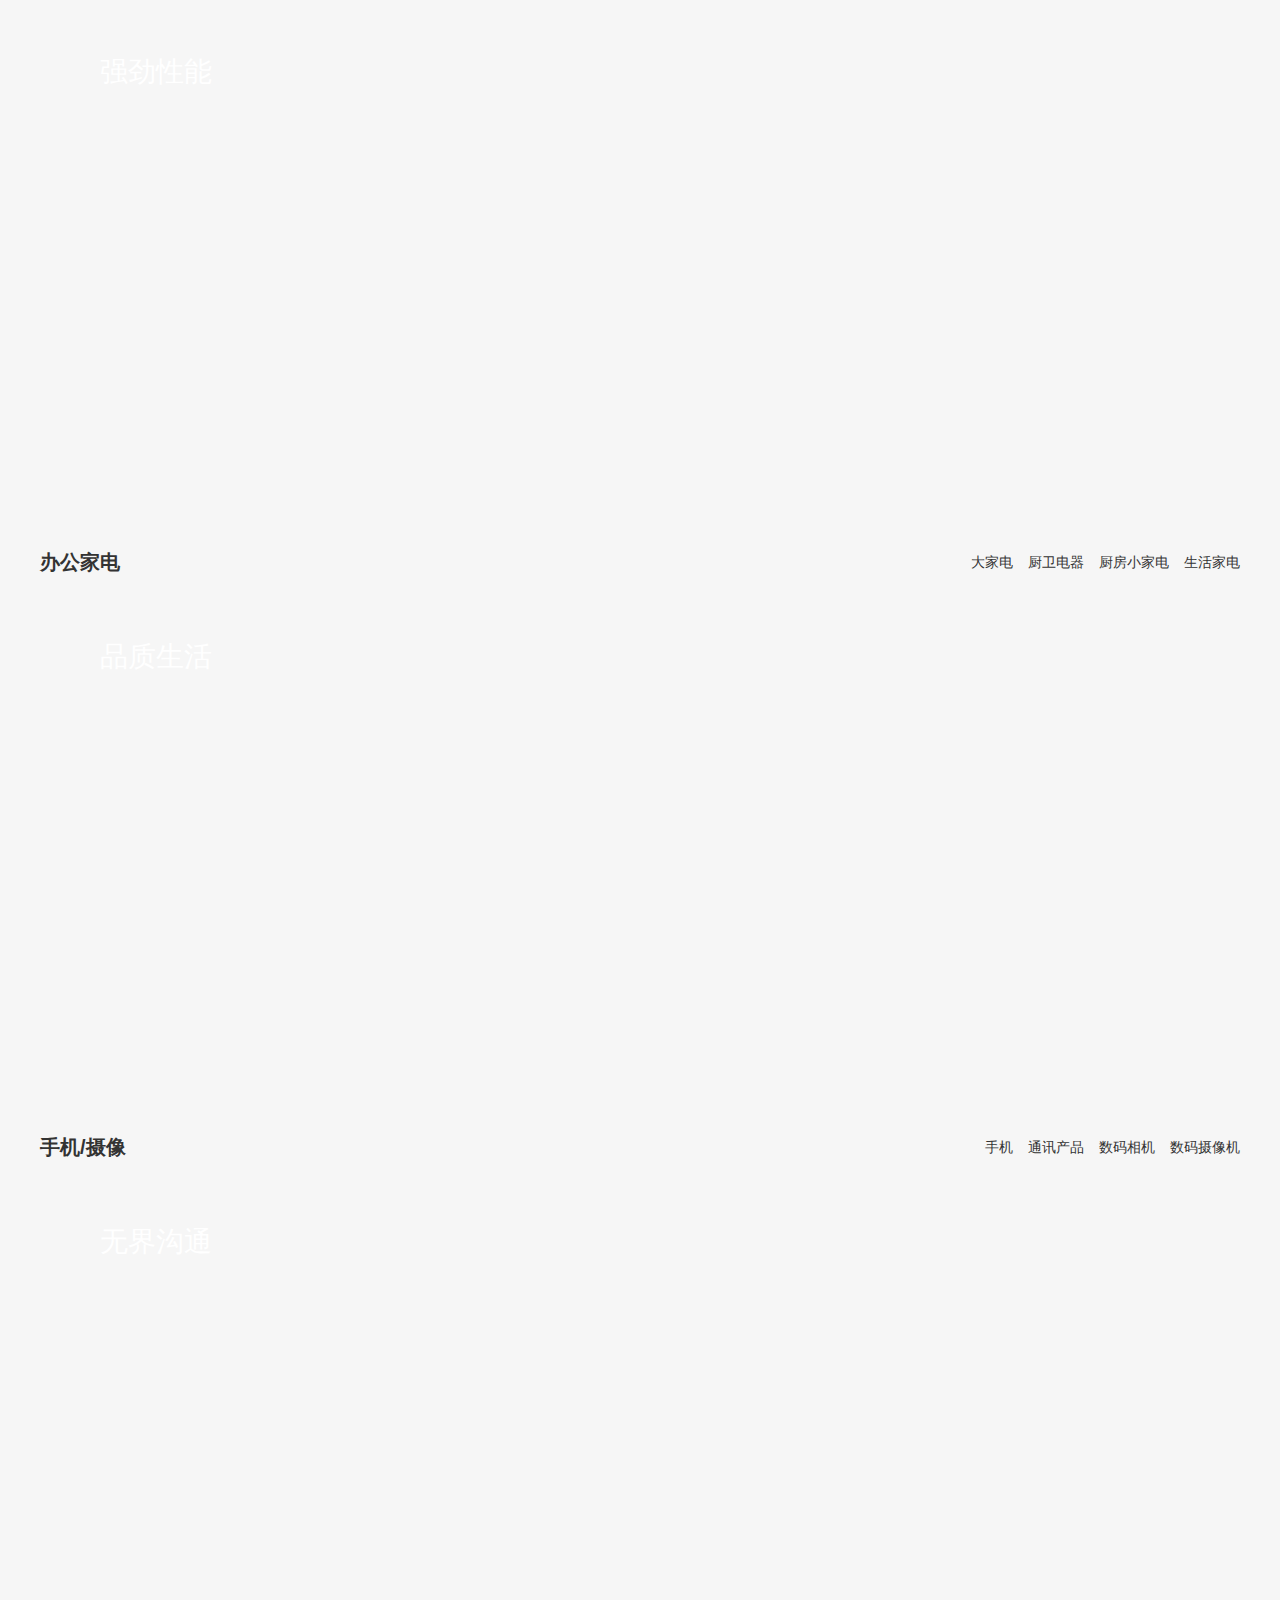
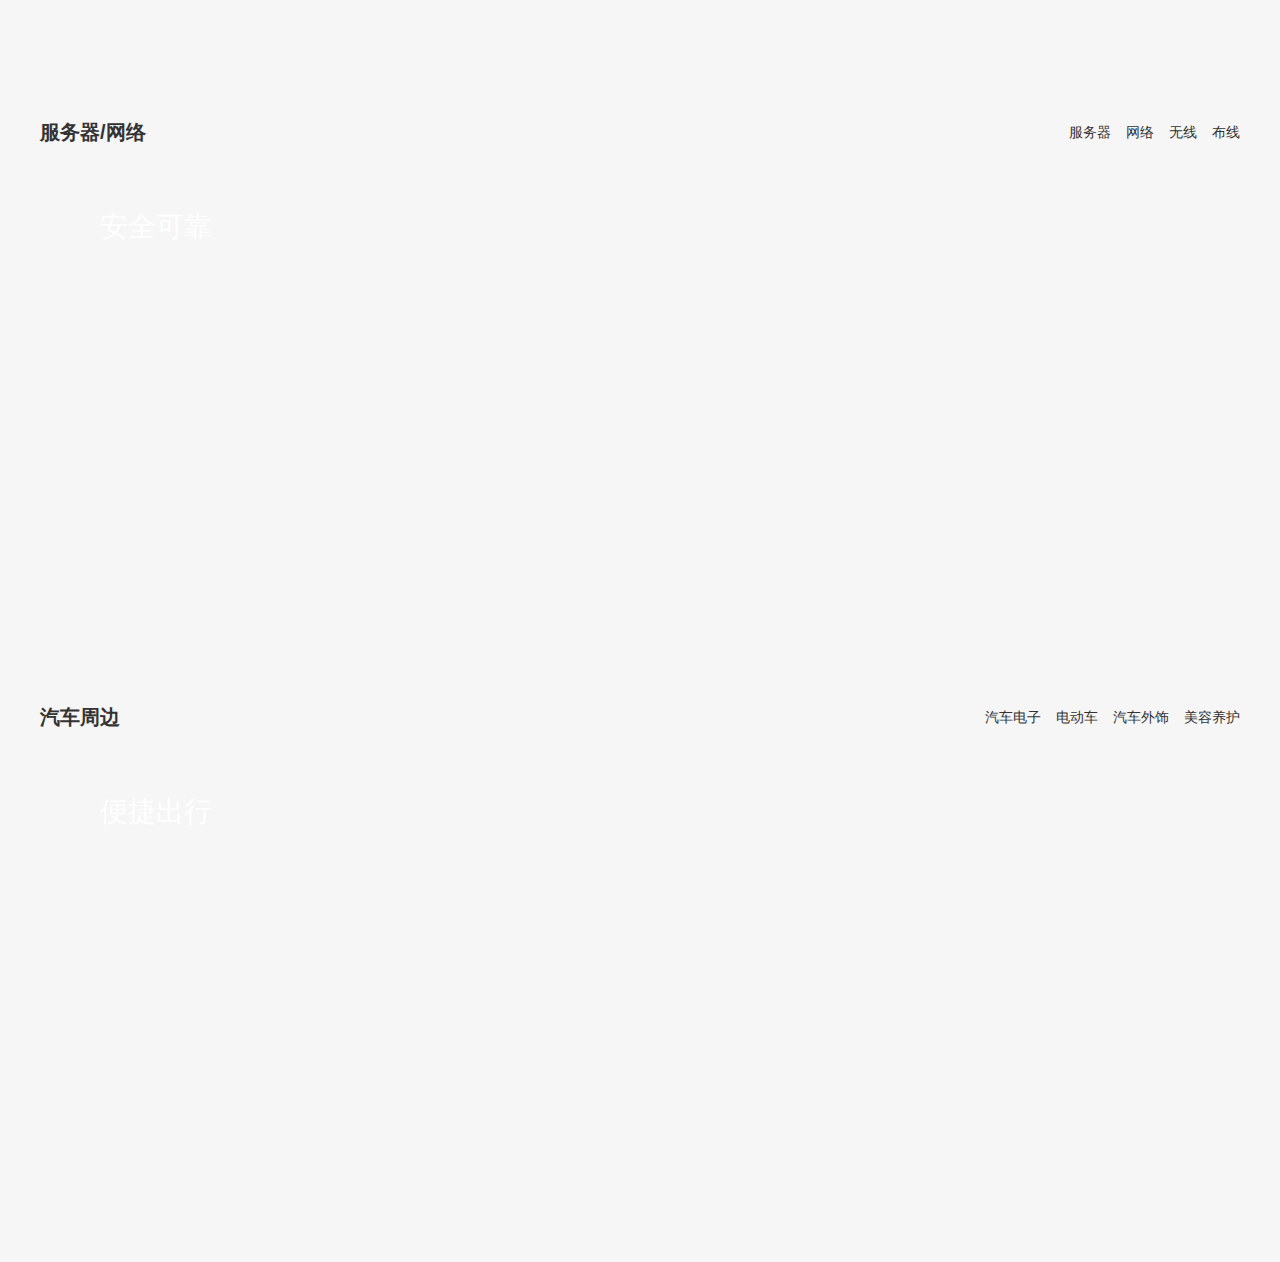
==== commit a8e140d9: "详情页添加商品到cookie完成" ====
--- a/src/index.html
+++ b/src/index.html
@@ -178,11 +178,10 @@
     </div>
     <!-- 页尾 -->
     <div class="commonFooter"></div>
-
+</body>
     <script src="https://cdn.bootcdn.net/ajax/libs/jquery/1.12.4/jquery.js"></script>
     <script src="script/jquery.lazyload.js"></script>
     <script src="script/indexHeader.js"></script>
     <script src="script/footer.js"></script>
     <script src="script/index.js"></script>
-</body>
 </html>--- a/src/css/header.css
+++ b/src/css/header.css
@@ -140,6 +140,9 @@
     margin-right: 10px;
     position: relative;
   }
+  .nav .navlist span {
+    cursor: pointer;
+  }
   .nav .navlist ul {
     width: 100%;
     position: absolute;
@@ -204,10 +207,12 @@
     margin-top: 10px;
   }
   .nav .navlist ul li div dl dt {
+    display: inline-block;
     height: 26px;
     line-height: 26px;
     font-size: 14px;
     color: #fc002d;
+    cursor: pointer;
   }
   .nav .navlist ul li div dl dd {
     font-size: 12px;
--- a/src/css/index.css
+++ b/src/css/index.css
@@ -40,7 +40,9 @@
       height: 65px;
       background: rgba(0, 0, 0, 0.3);
       color: #fff;
-      position: absolute; }
+      position: absolute;
+      top: 162px;
+      font-size: 55px; }
     .content .banner .bannerleft {
       left: 10px; }
     .content .banner .bannerright {
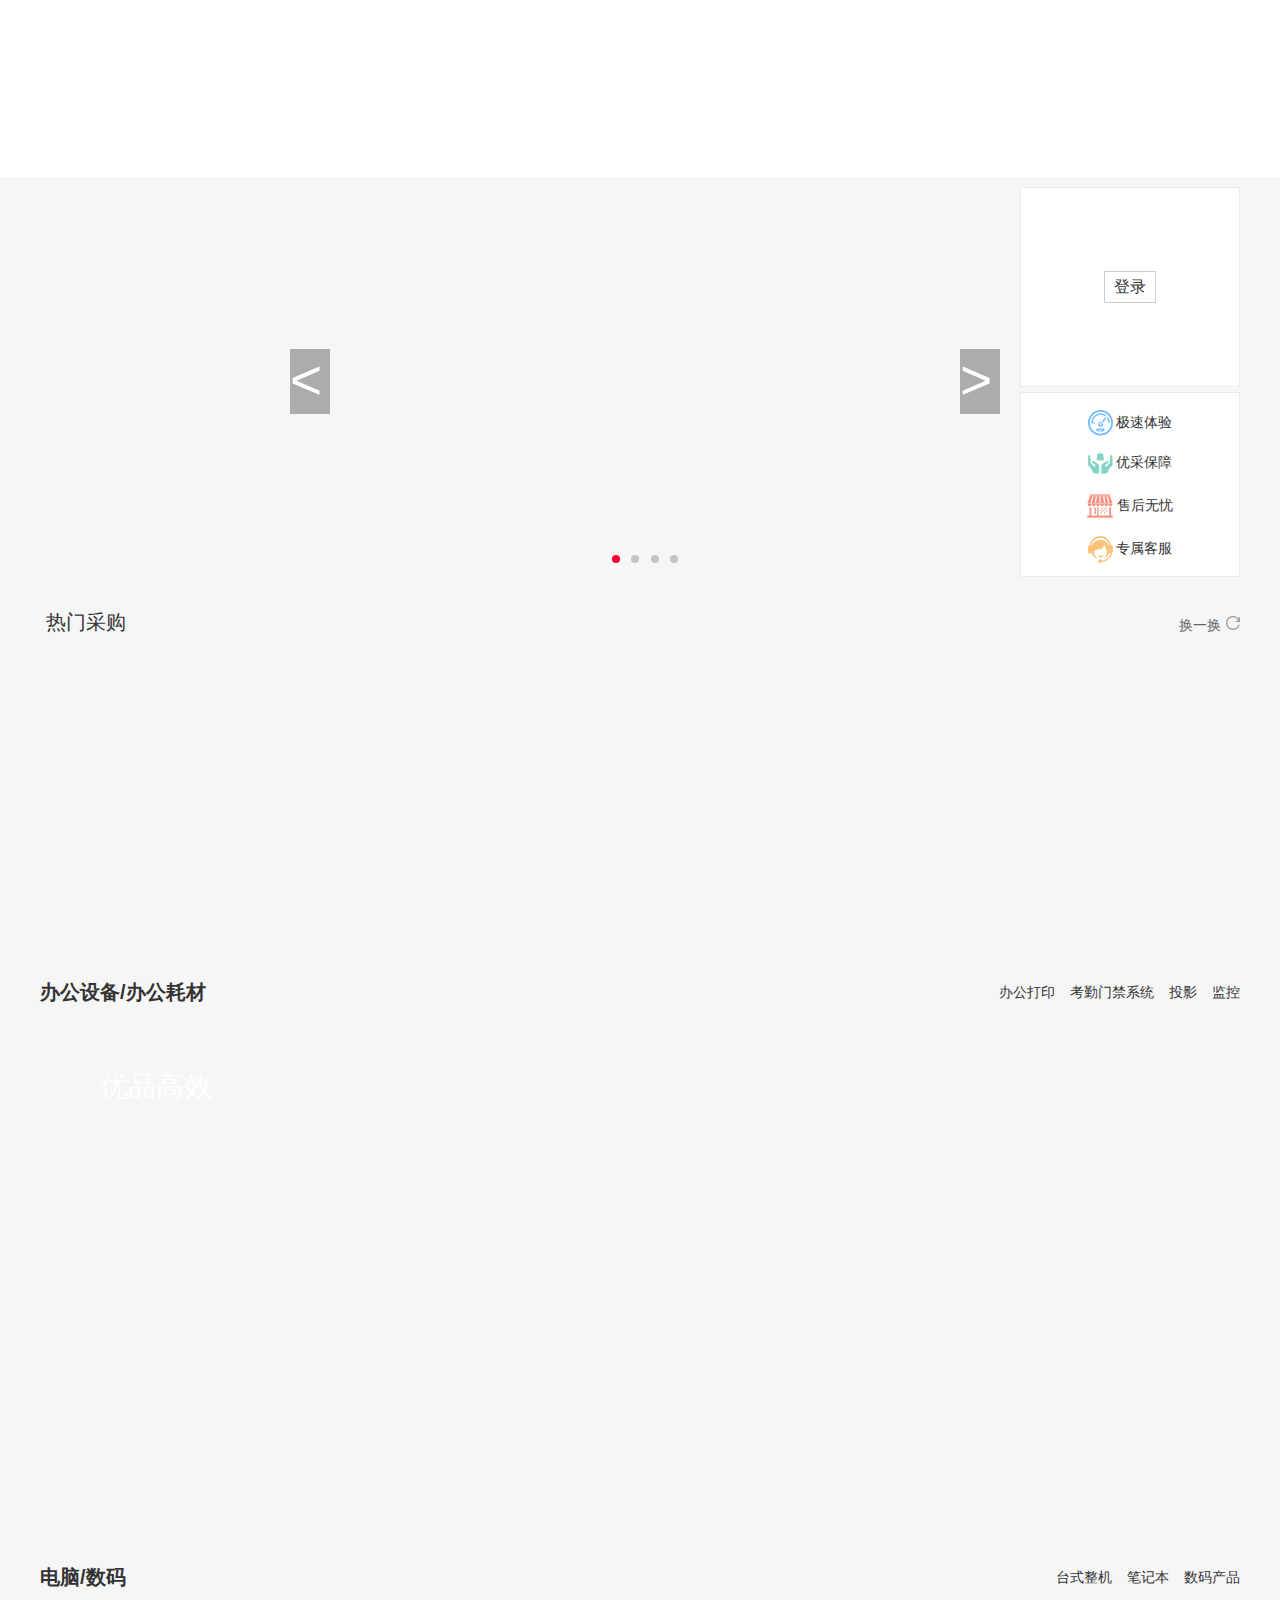
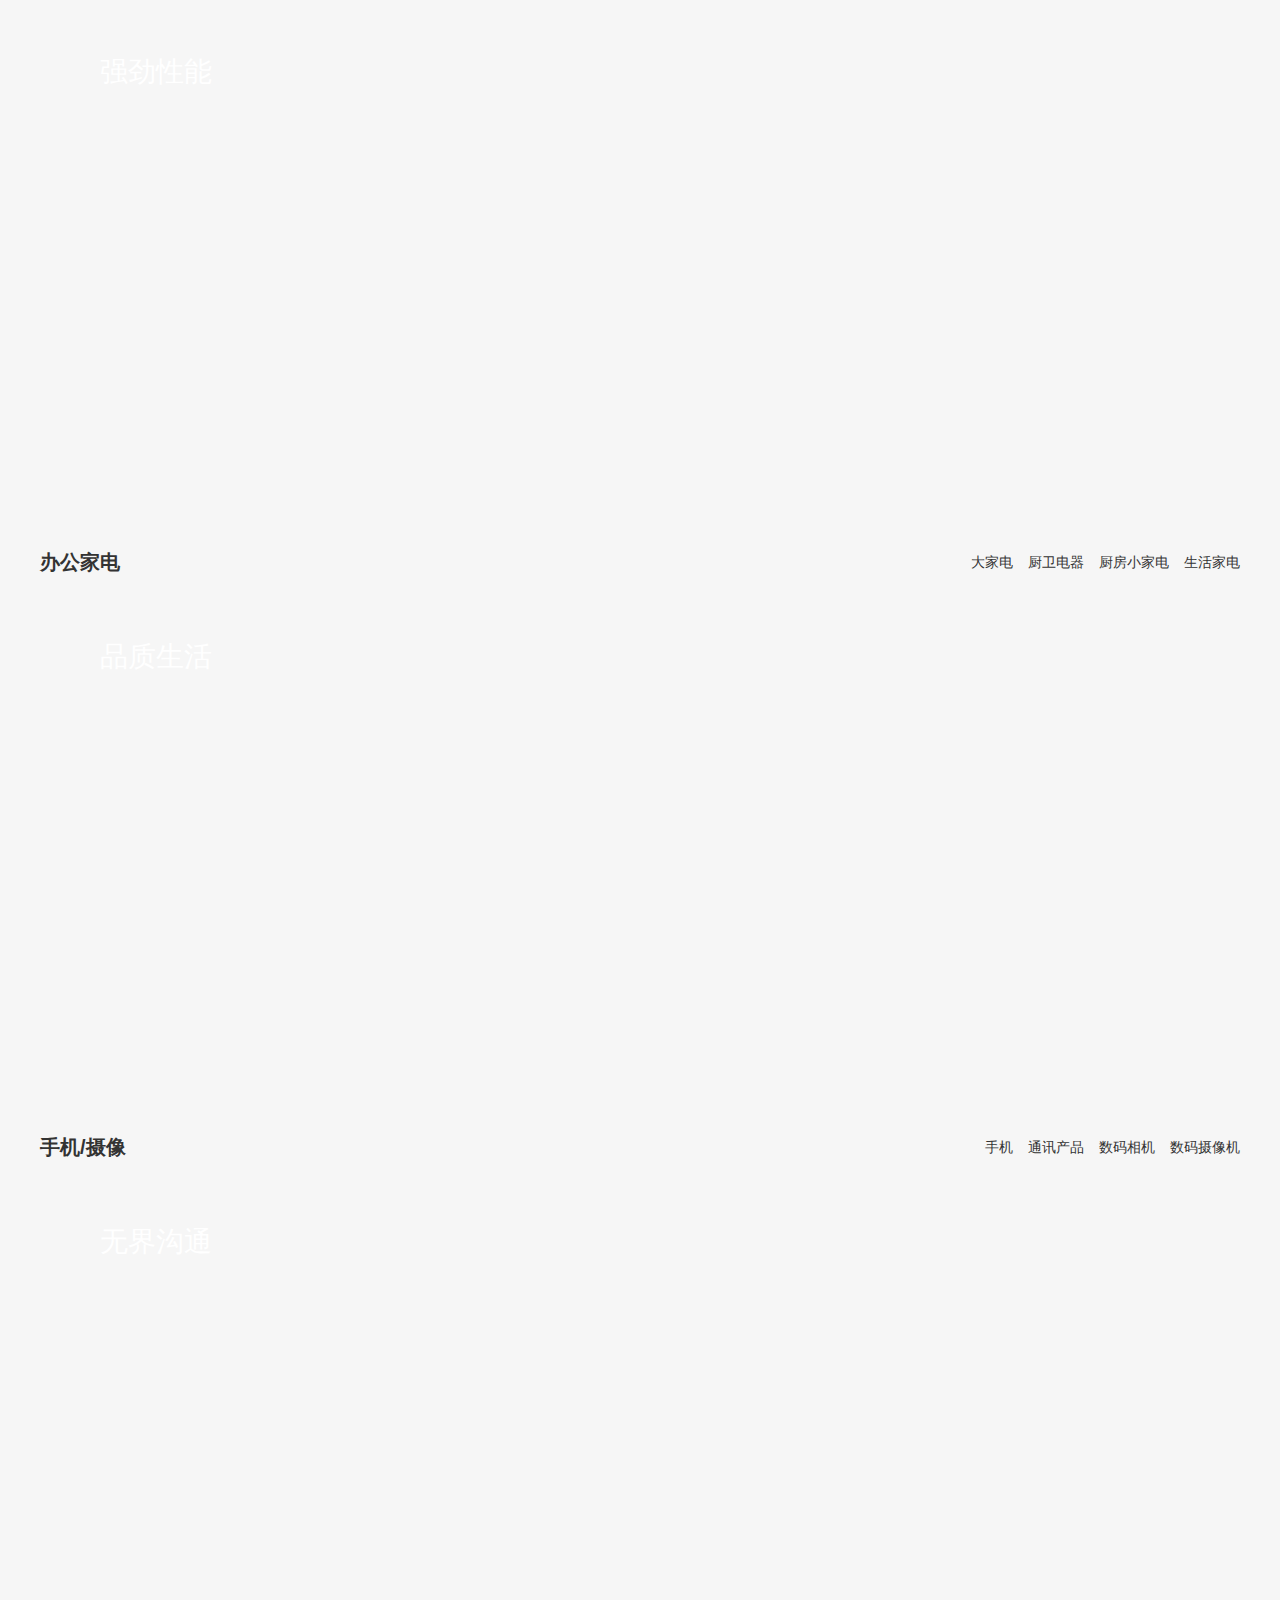
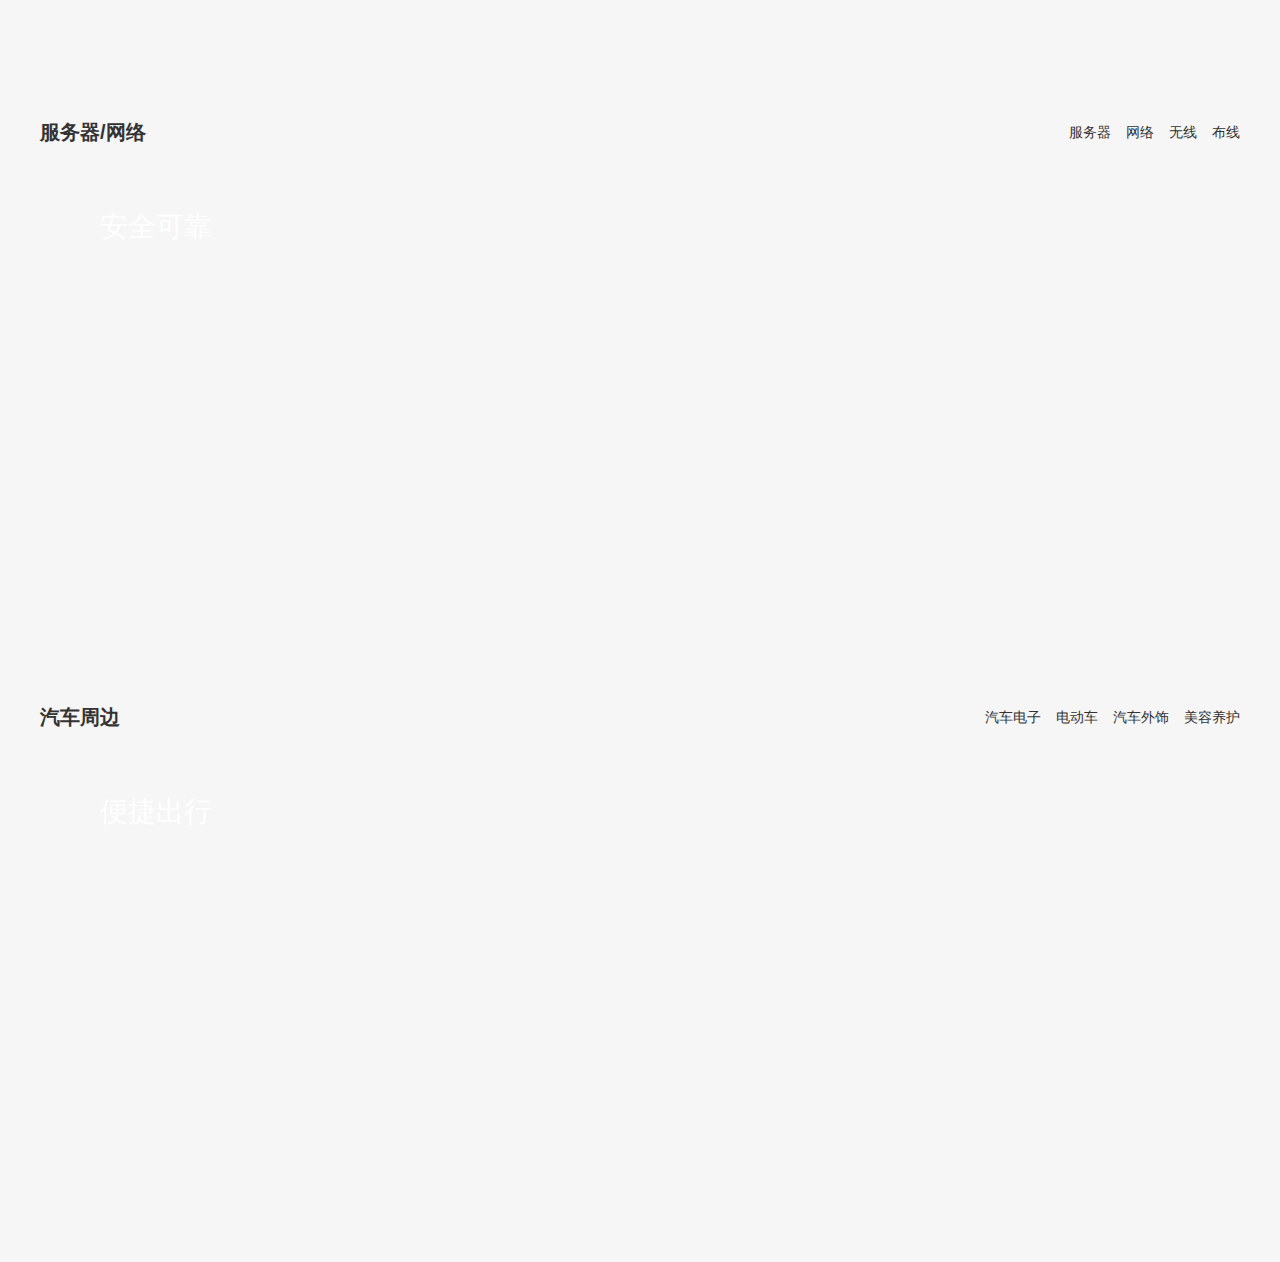
==== commit acf6c776: "除压缩外完成" ====
--- a/src/index.html
+++ b/src/index.html
@@ -40,7 +40,15 @@
                 <a href="javascript:;" class="bannerleft">&lt;</a>
                 <a href="javascript:;" class="bannerright">&gt;</a>
             </div>
-            <div class="index_login"></div>
+            <div class="index_login">
+                <div class="index_login1">
+                    <a href="login.html">登录</a>
+                </div>
+                <div class="index_login2">
+                    <img src="img/index_login.png" alt="">
+                    <p></p>
+                </div>
+            </div>
             <div class="news">
                 <p>
                     <img src="img/index_content_news1.png" alt="">
@@ -181,7 +189,8 @@
 </body>
     <script src="https://cdn.bootcdn.net/ajax/libs/jquery/1.12.4/jquery.js"></script>
     <script src="script/jquery.lazyload.js"></script>
-    <script src="script/indexHeader.js"></script>
+    <script src="script/jquery.cookie.js"></script>
+    <script src="script/header.js"></script>
     <script src="script/footer.js"></script>
     <script src="script/index.js"></script>
 </html>--- a/src/css/header.css
+++ b/src/css/header.css
@@ -12,8 +12,16 @@
 .headerBox .left {
     float: left;
 }
-.headerBox .right {
+.headerBox .right1 {
     float: right;
+}
+.headerBox .right2 {
+    float: right;
+    display: none;
+}
+.headerBox .right2 a {
+    float: left;
+    margin-right: 20px;
 }
 .headerBox a {
     color: #474747;
@@ -117,6 +125,18 @@
     background: #d3ccd3;
     vertical-align: middle;
 }
+.header>a {
+    display: block;
+    float: left;
+    width: 50px;
+    height: 30px;
+    text-align: center;
+    margin: 33px 0 0 20px;
+    border: 1px solid #ccc;
+}
+.header>a:hover {
+  border: 1px solid #fc002d;
+}
 .navs {
     width: 100%;
     height: 35px;
--- a/src/css/index.css
+++ b/src/css/index.css
@@ -56,6 +56,38 @@
   .content .index_login {
     height: 198px;
     top: 10px; }
+    .content .index_login .index_login1 {
+      width: 100%;
+      height: 100%;
+      position: relative; }
+      .content .index_login .index_login1 a {
+        display: block;
+        width: 50px;
+        height: 30px;
+        text-align: center;
+        line-height: 30px;
+        font-size: 16px;
+        border: 1px solid #ccc;
+        position: absolute;
+        top: 0;
+        left: 0;
+        right: 0;
+        bottom: 0;
+        margin: auto; }
+      .content .index_login .index_login1 a:hover {
+        border: 1px solid #fc002d; }
+    .content .index_login .index_login2 {
+      display: none; }
+      .content .index_login .index_login2 img {
+        display: block;
+        width: 40px;
+        height: 36px;
+        margin: 66px auto 0; }
+      .content .index_login .index_login2 p {
+        width: 100%;
+        color: #000;
+        margin-top: 20px;
+        text-align: center; }
   .content .news {
     height: 183px;
     bottom: 0px; }
